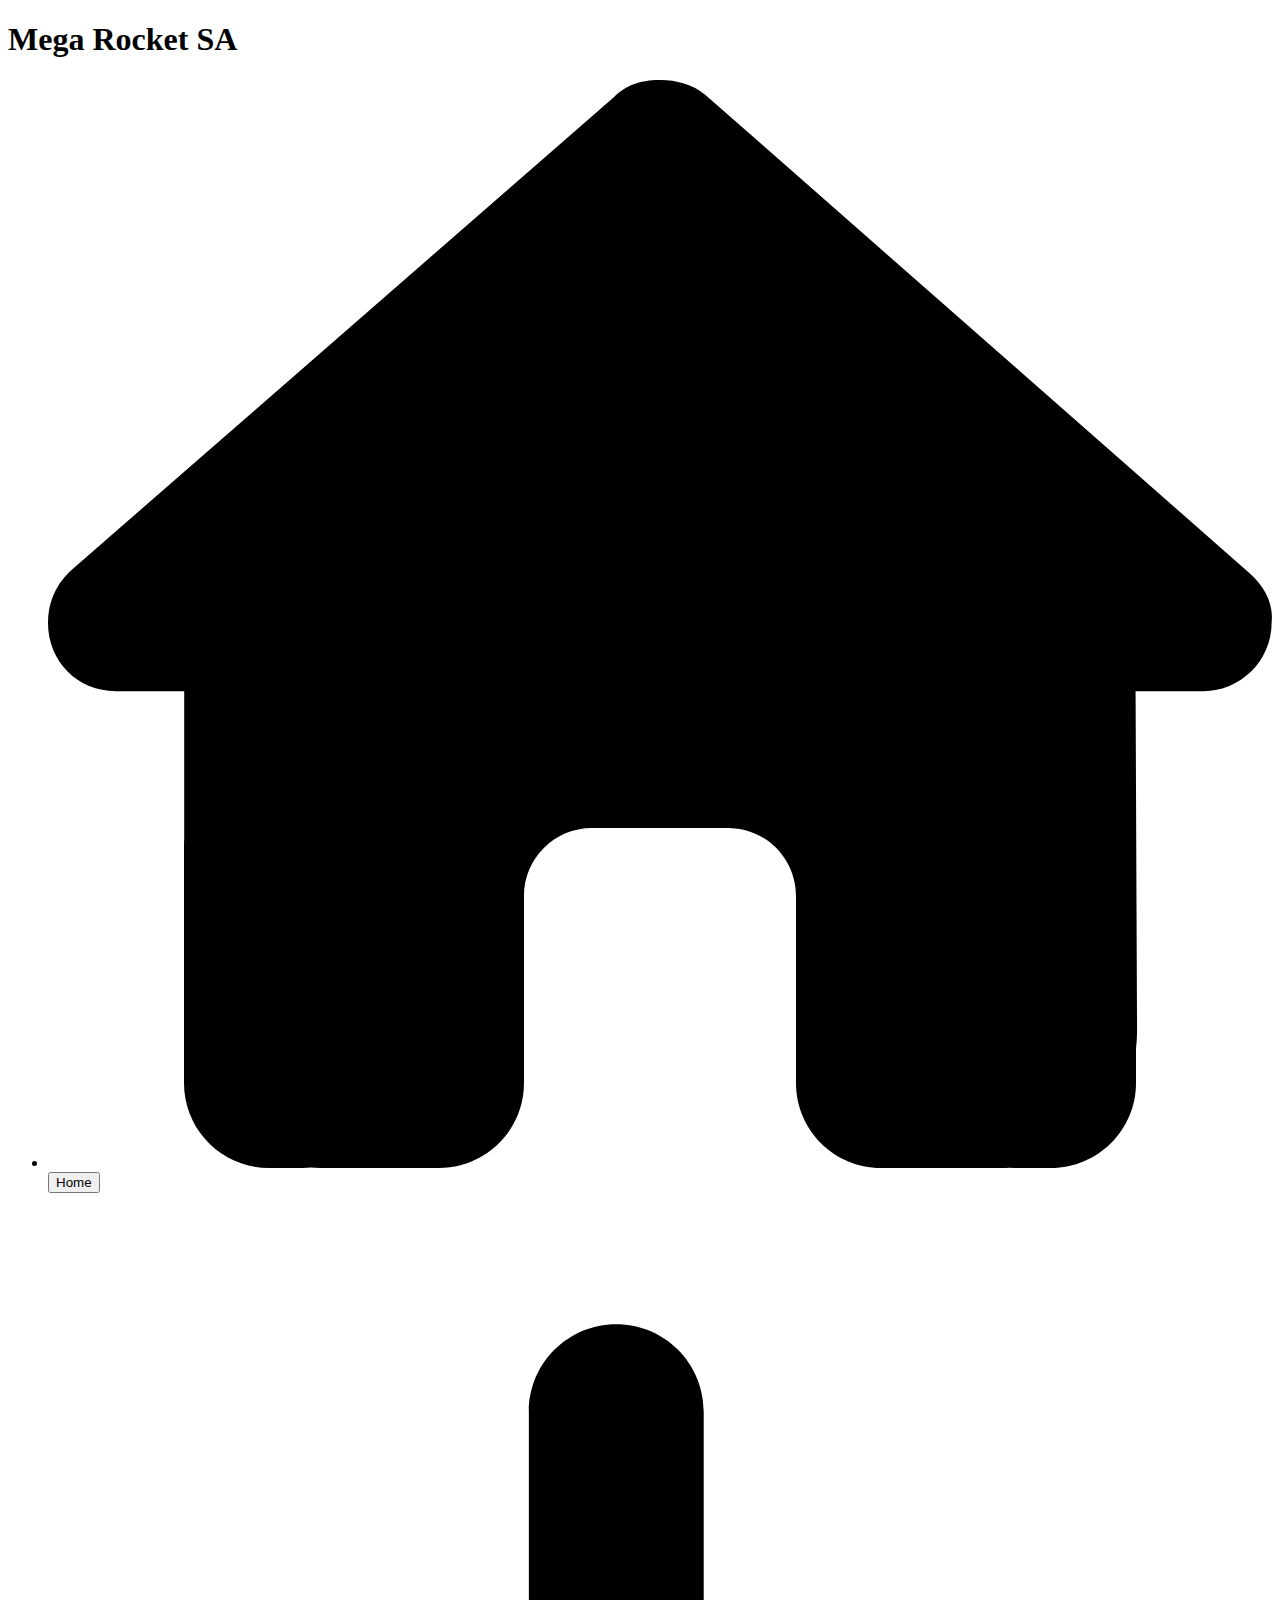
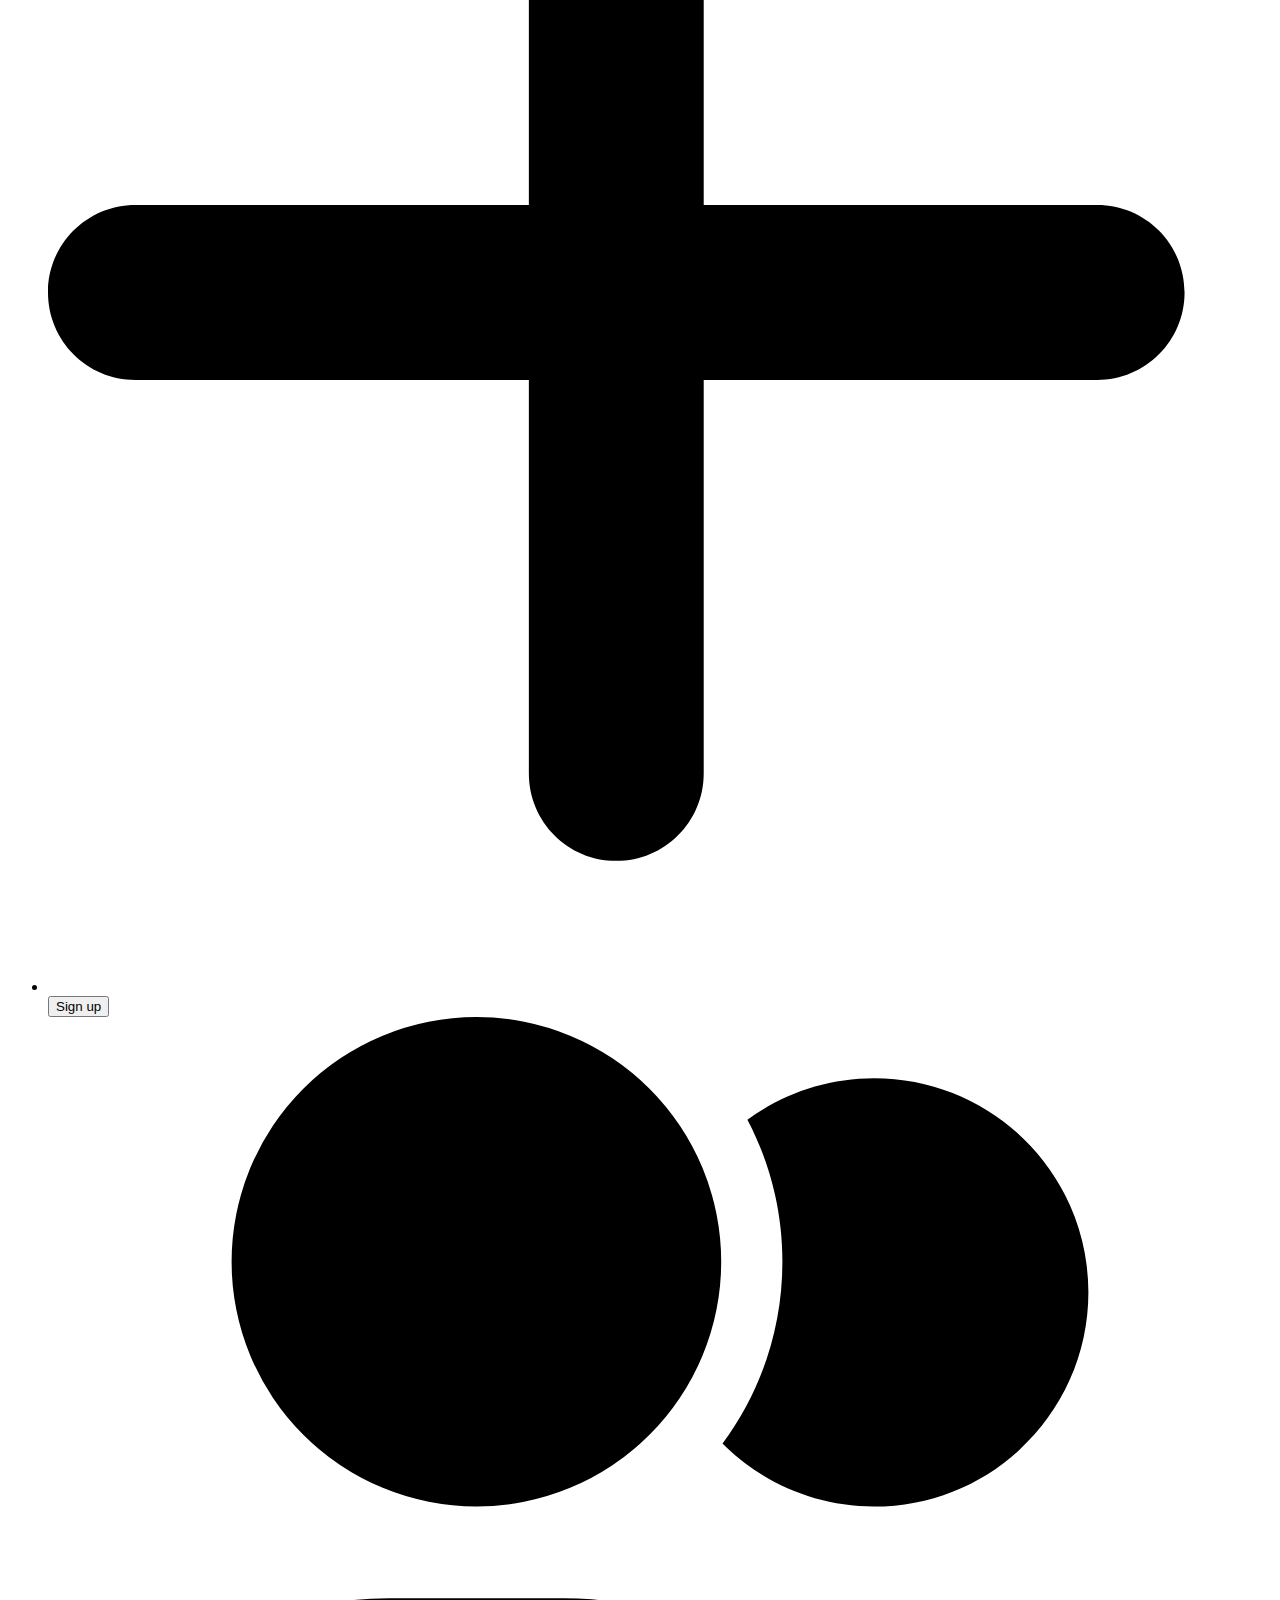
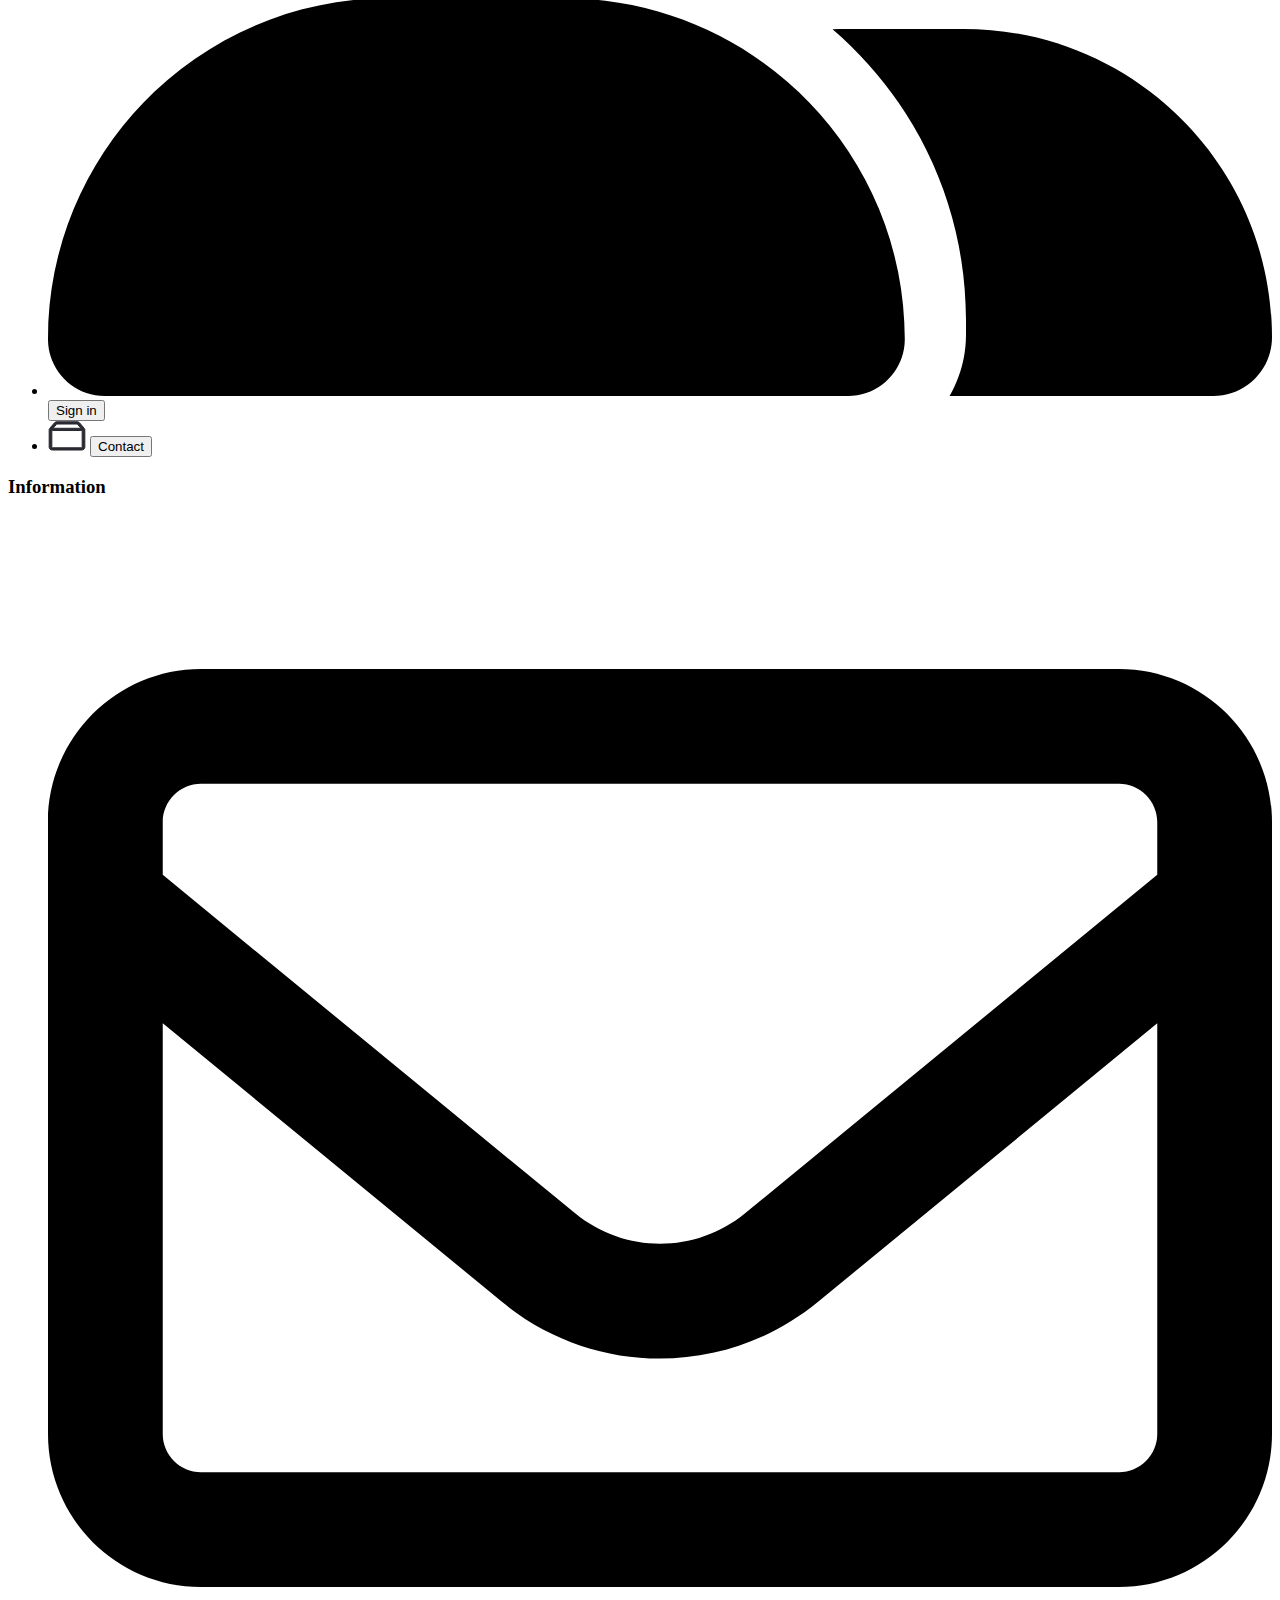
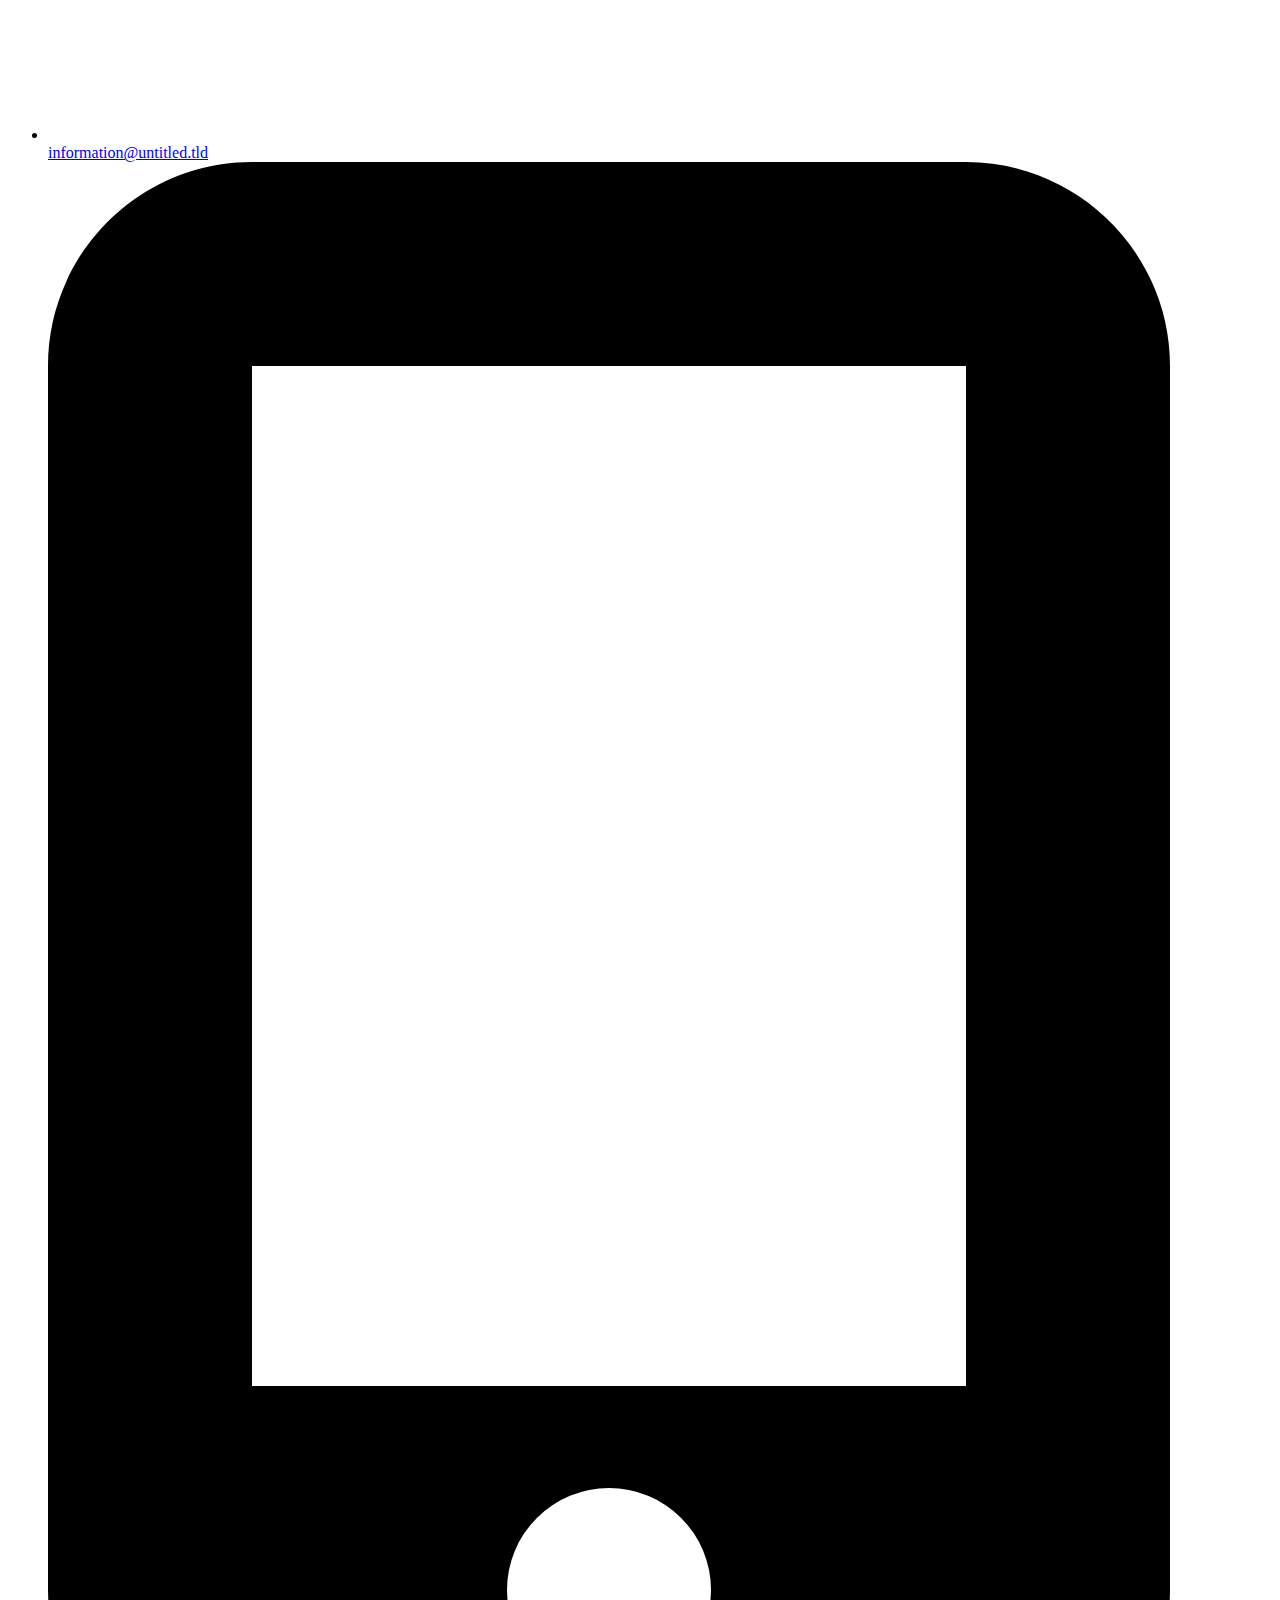
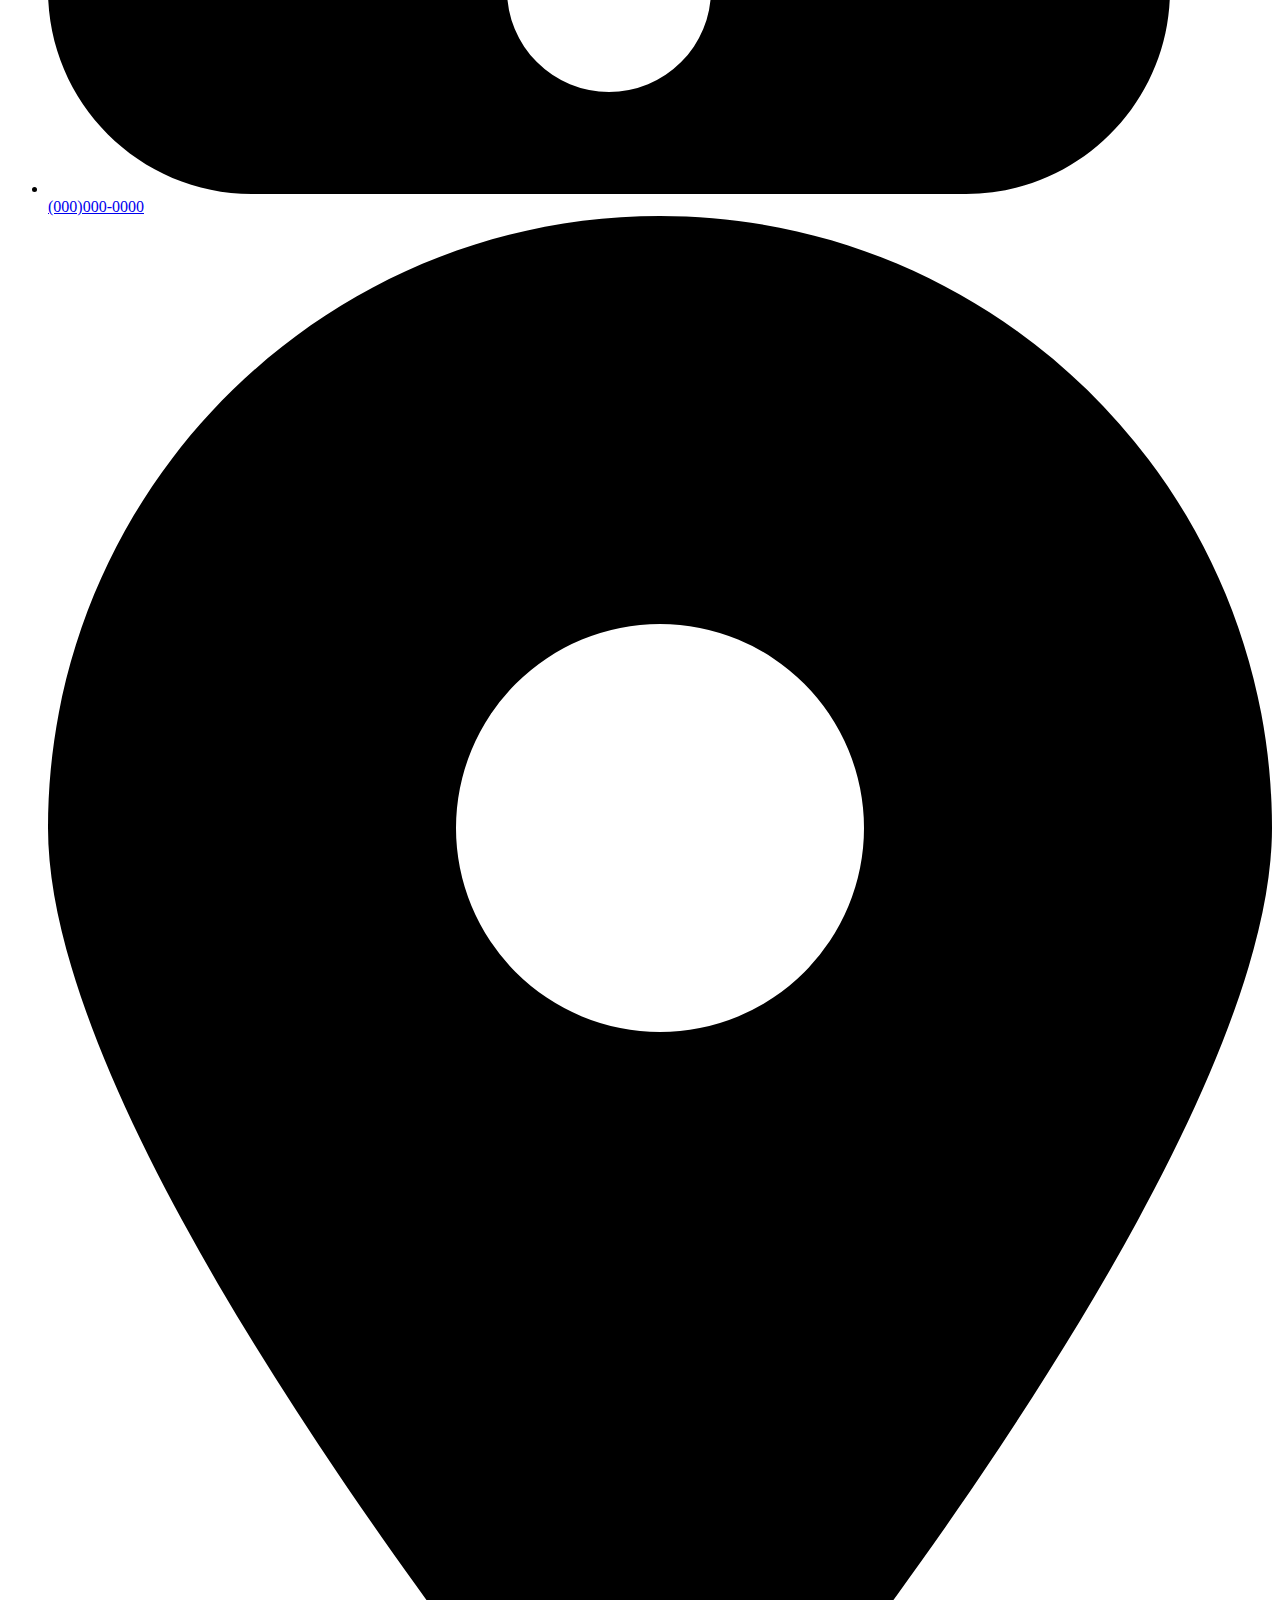
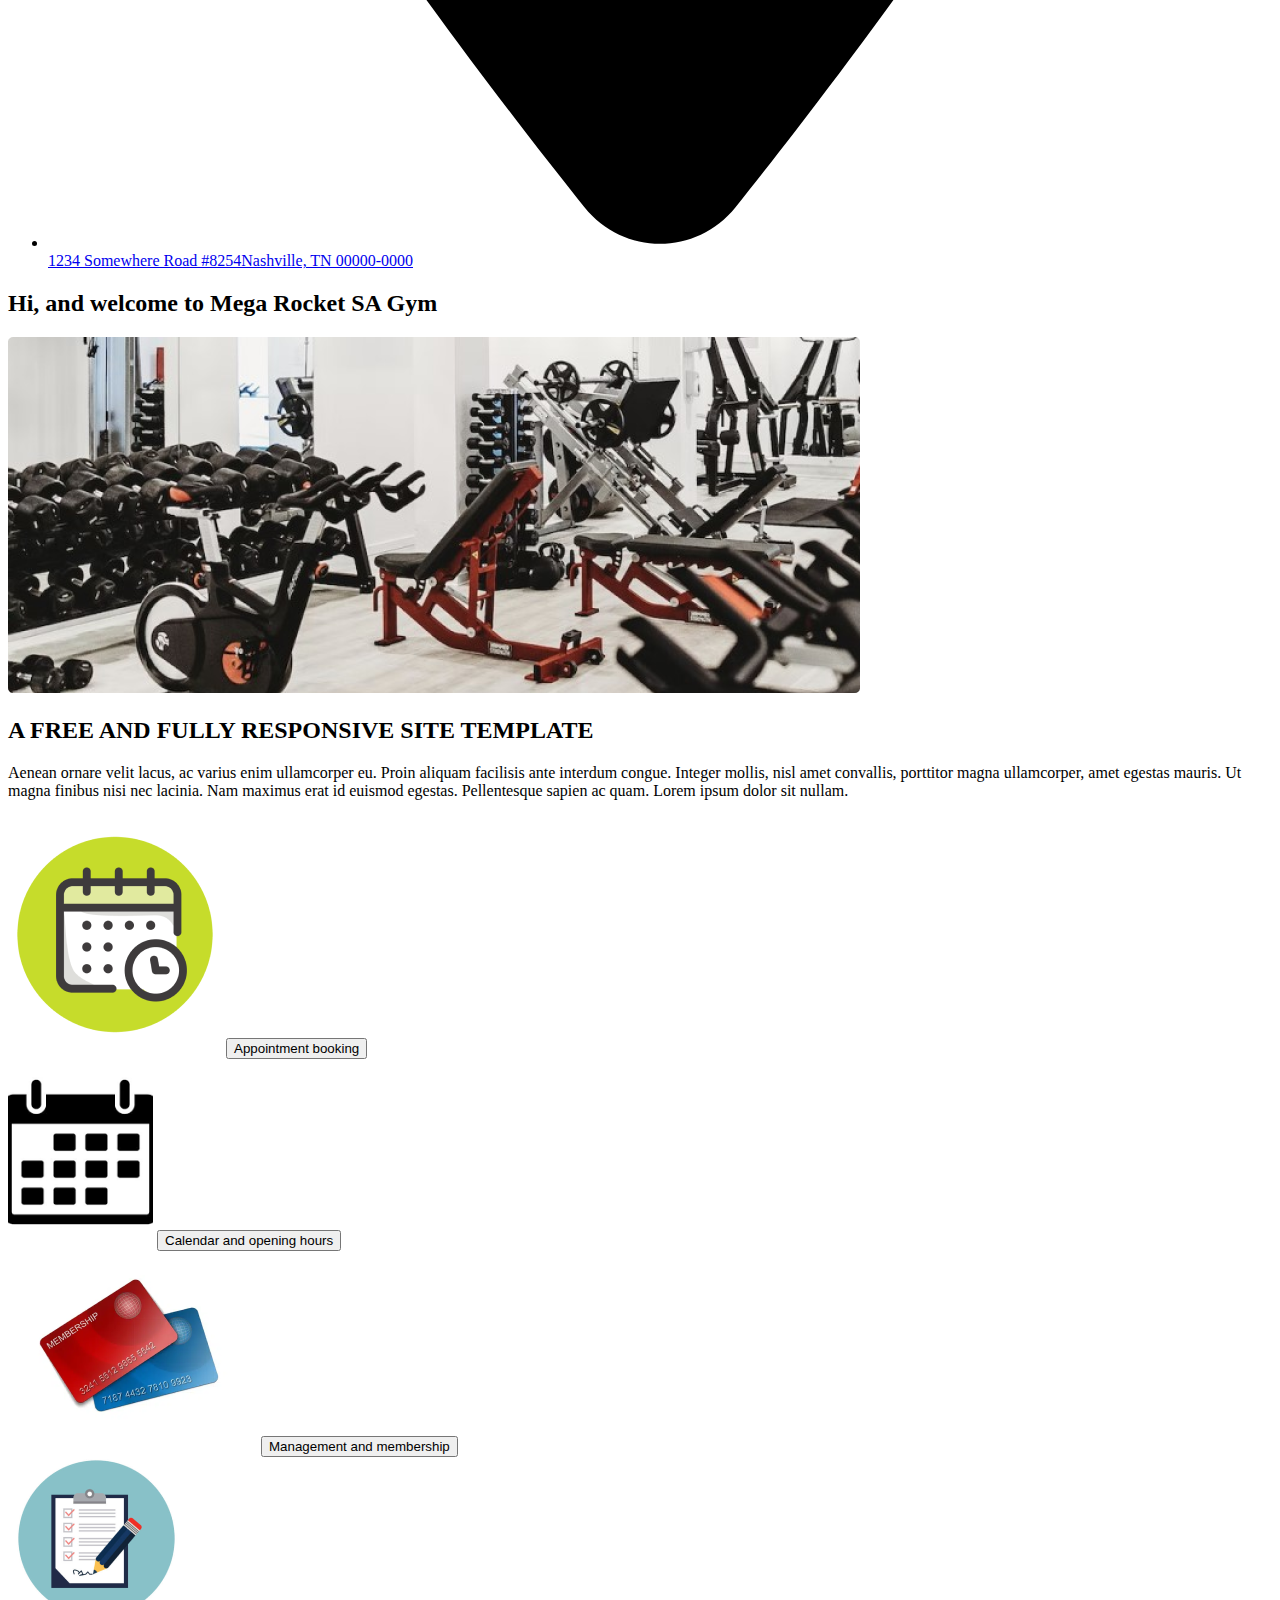
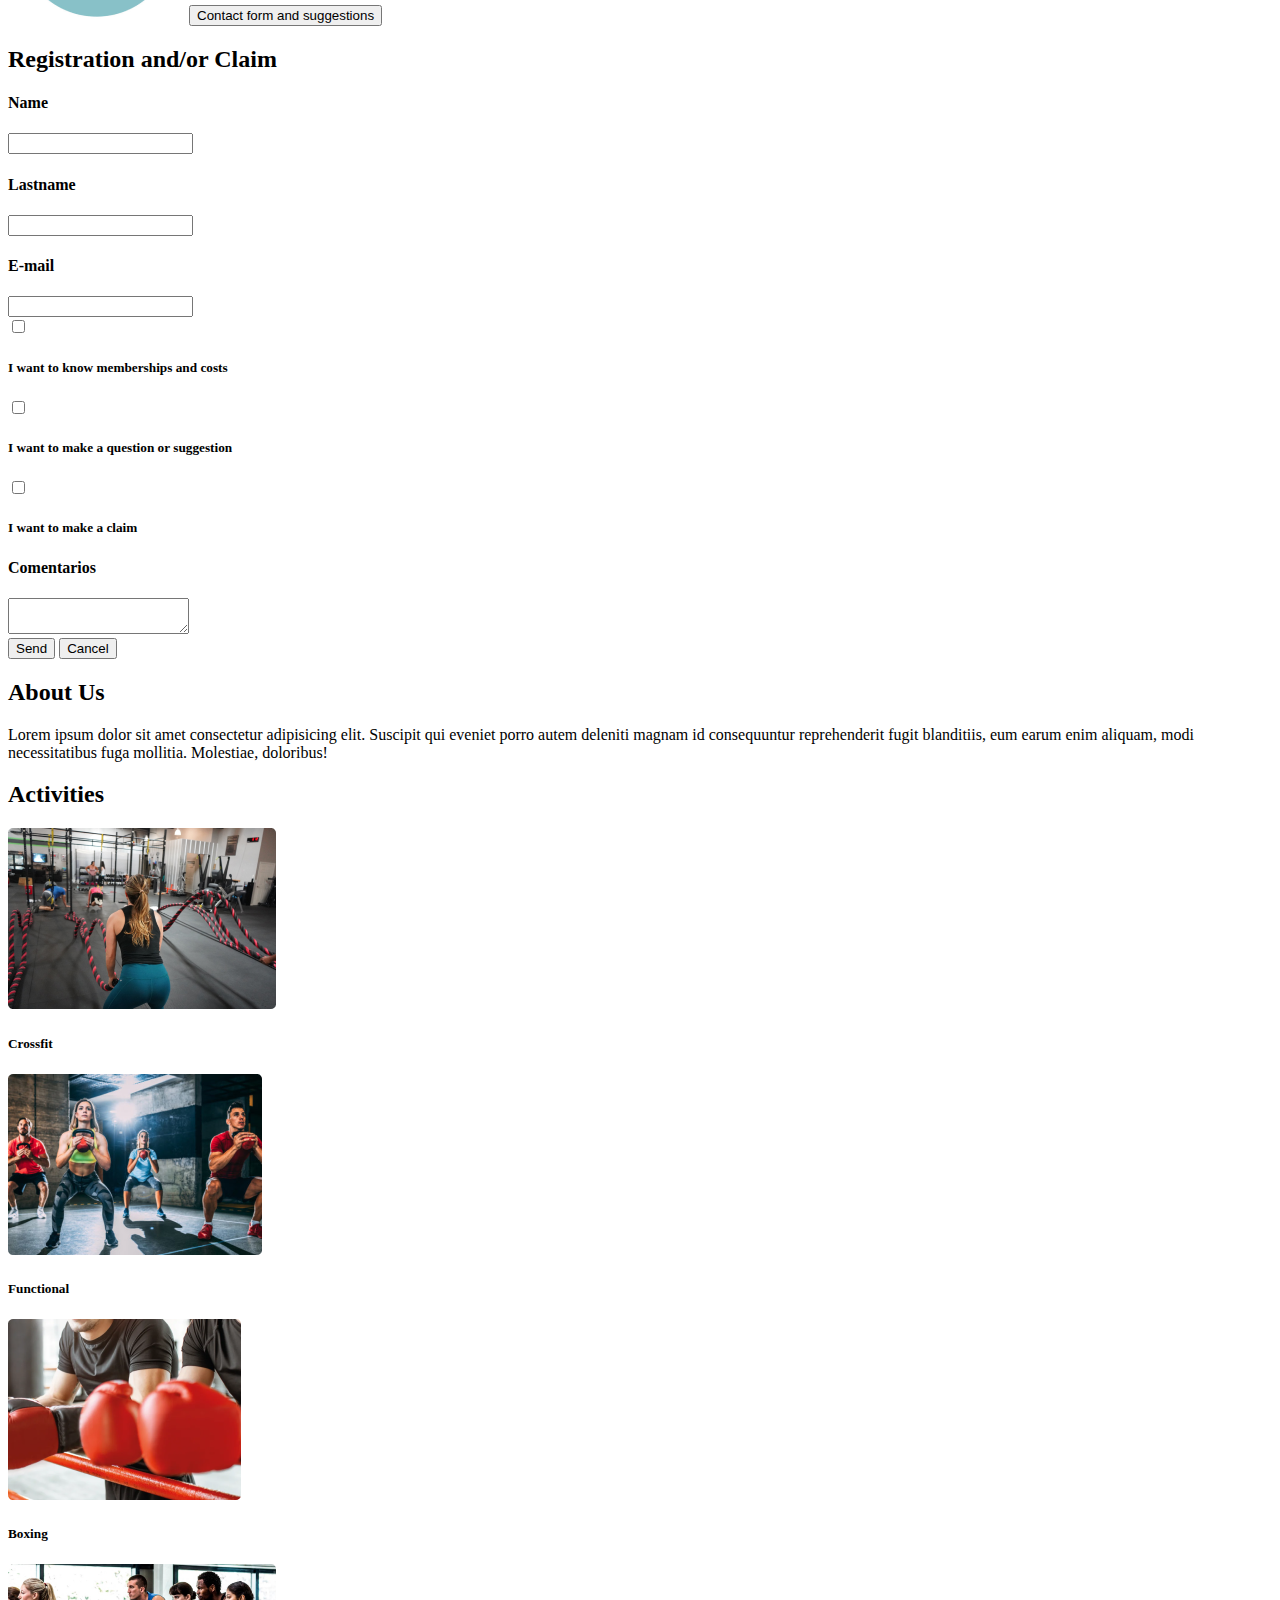
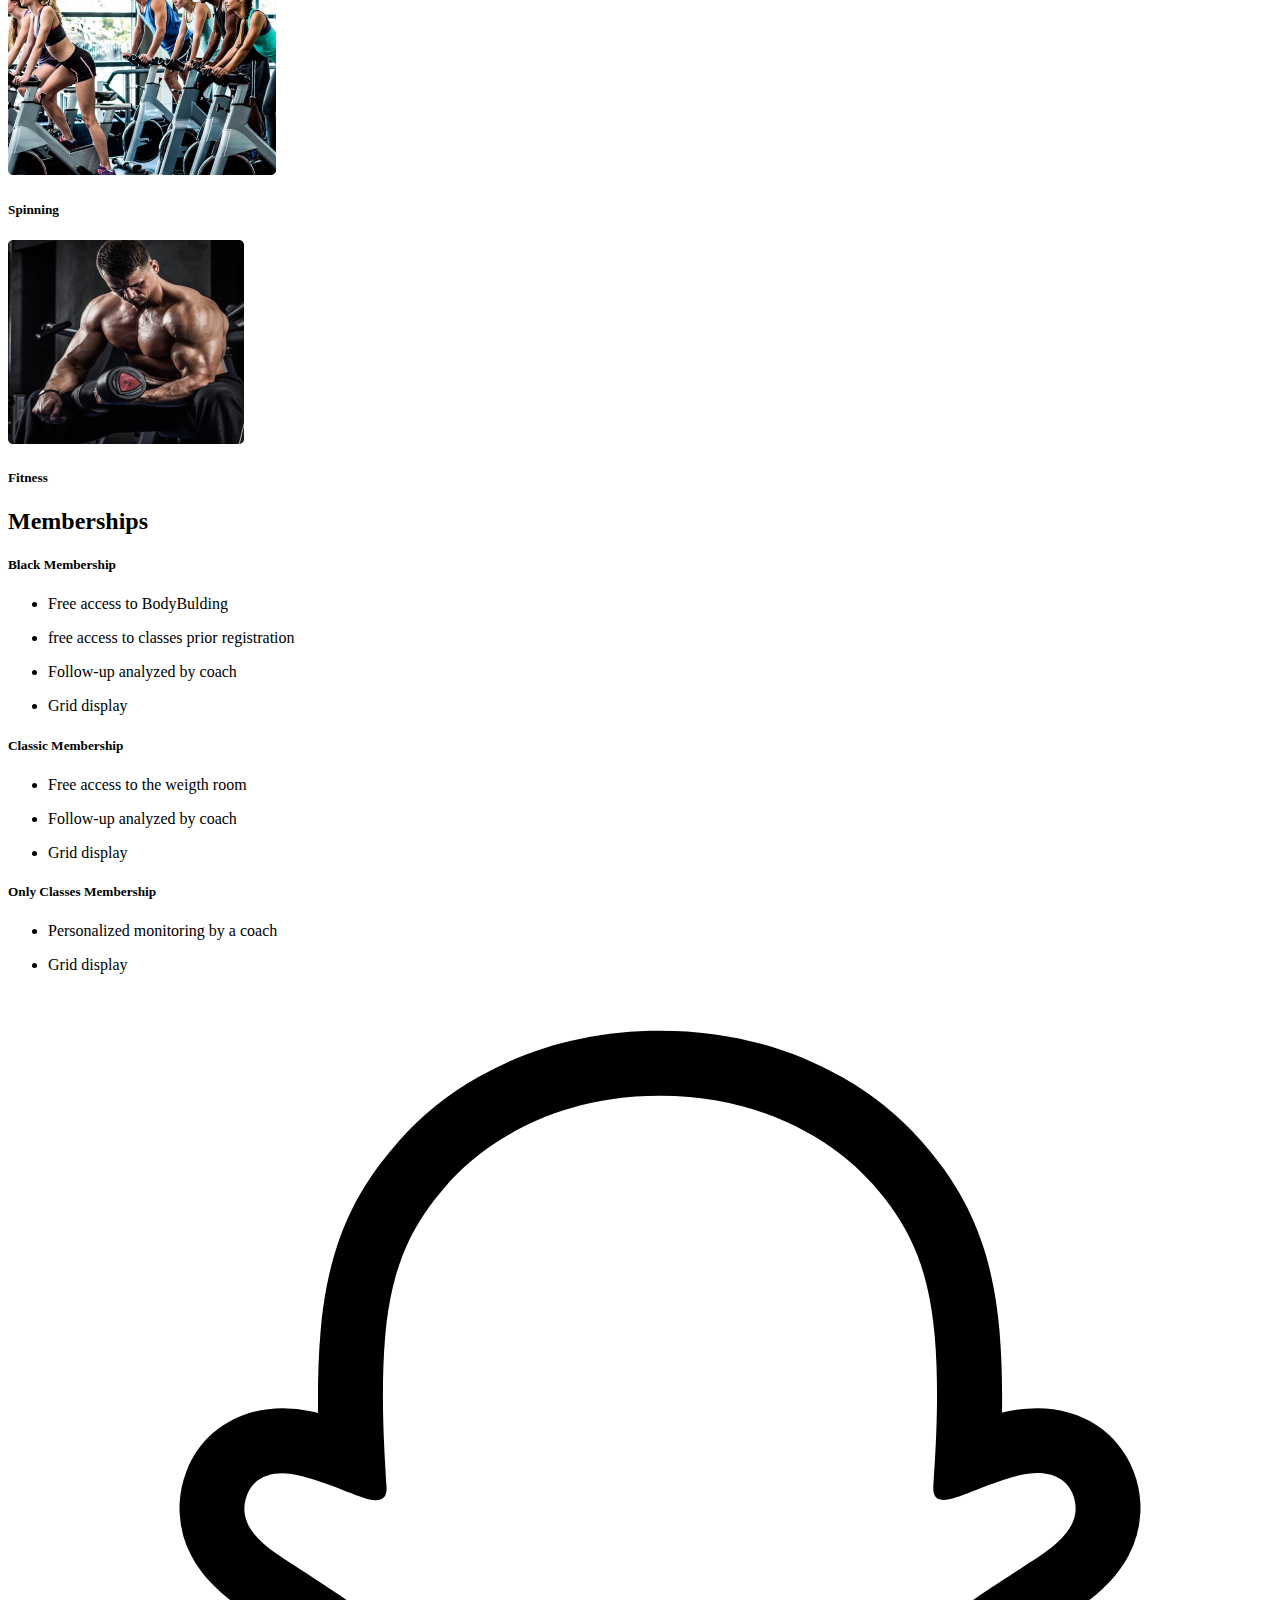
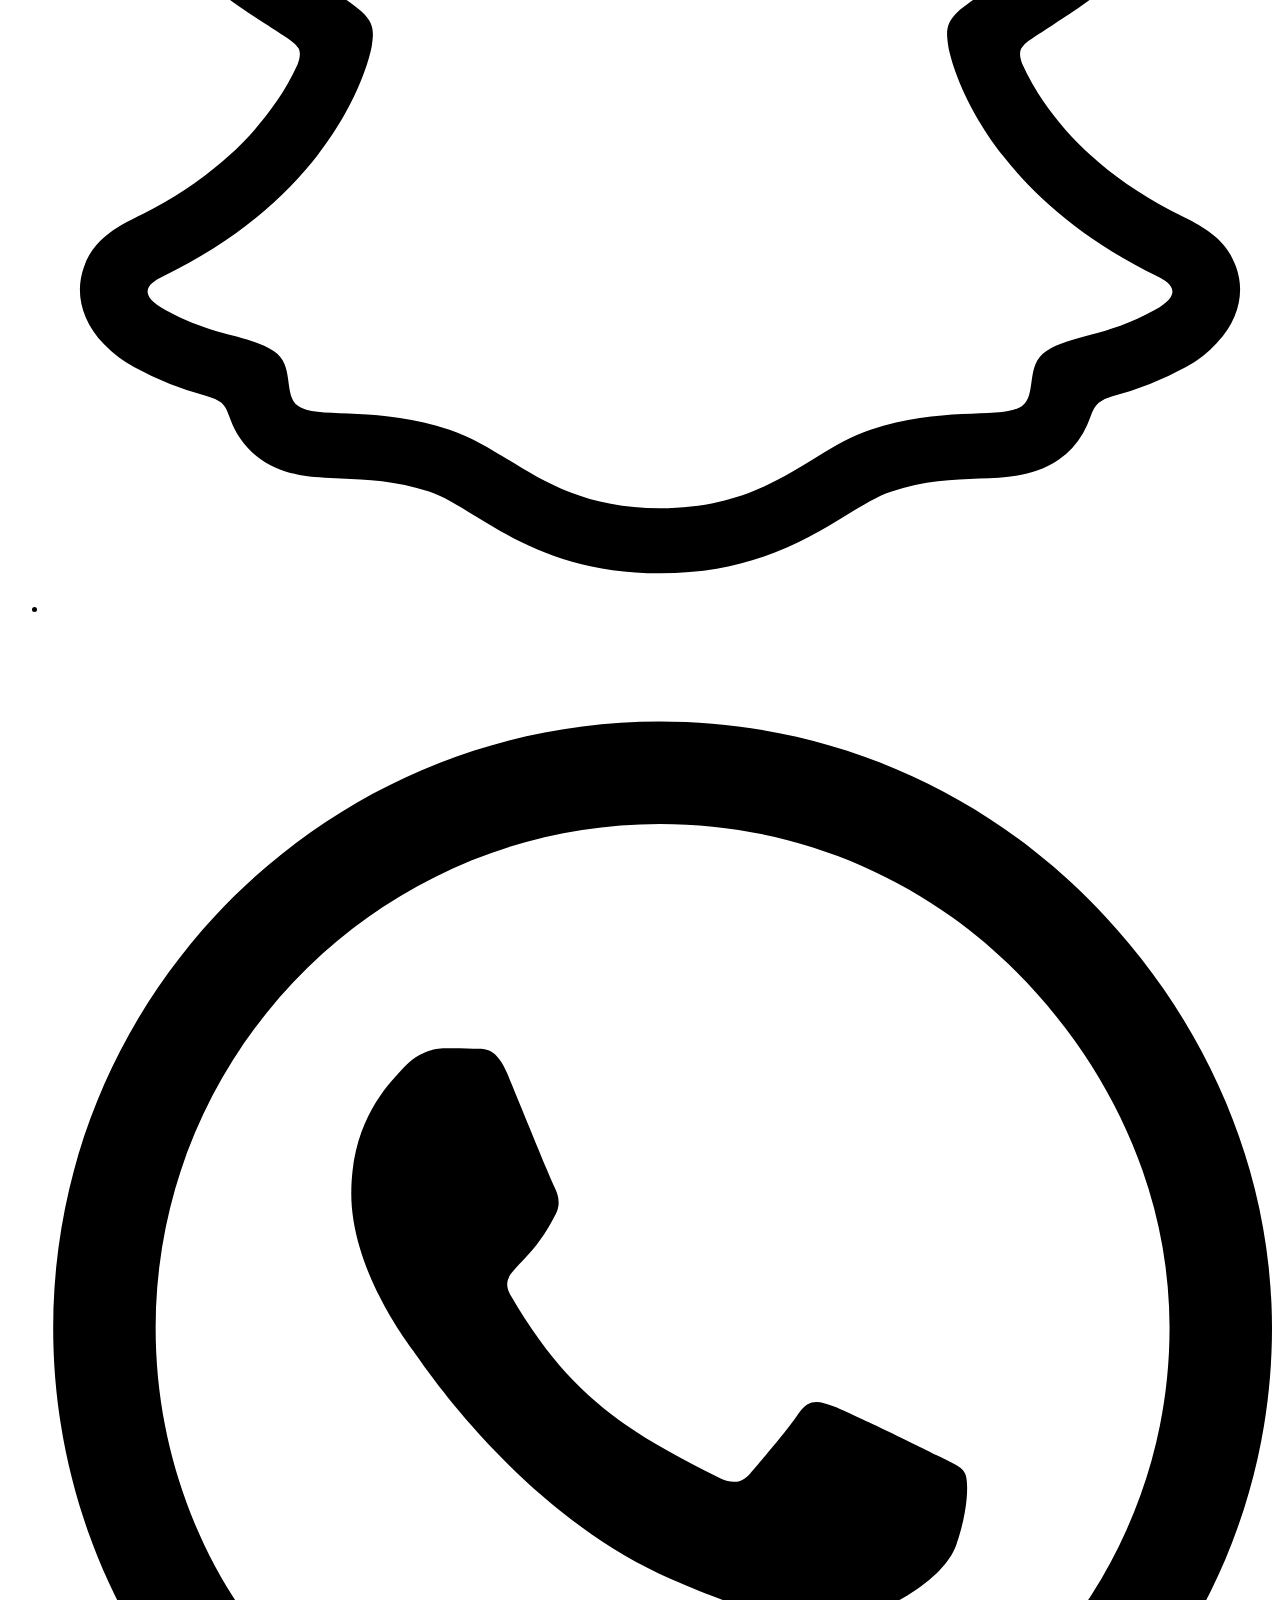
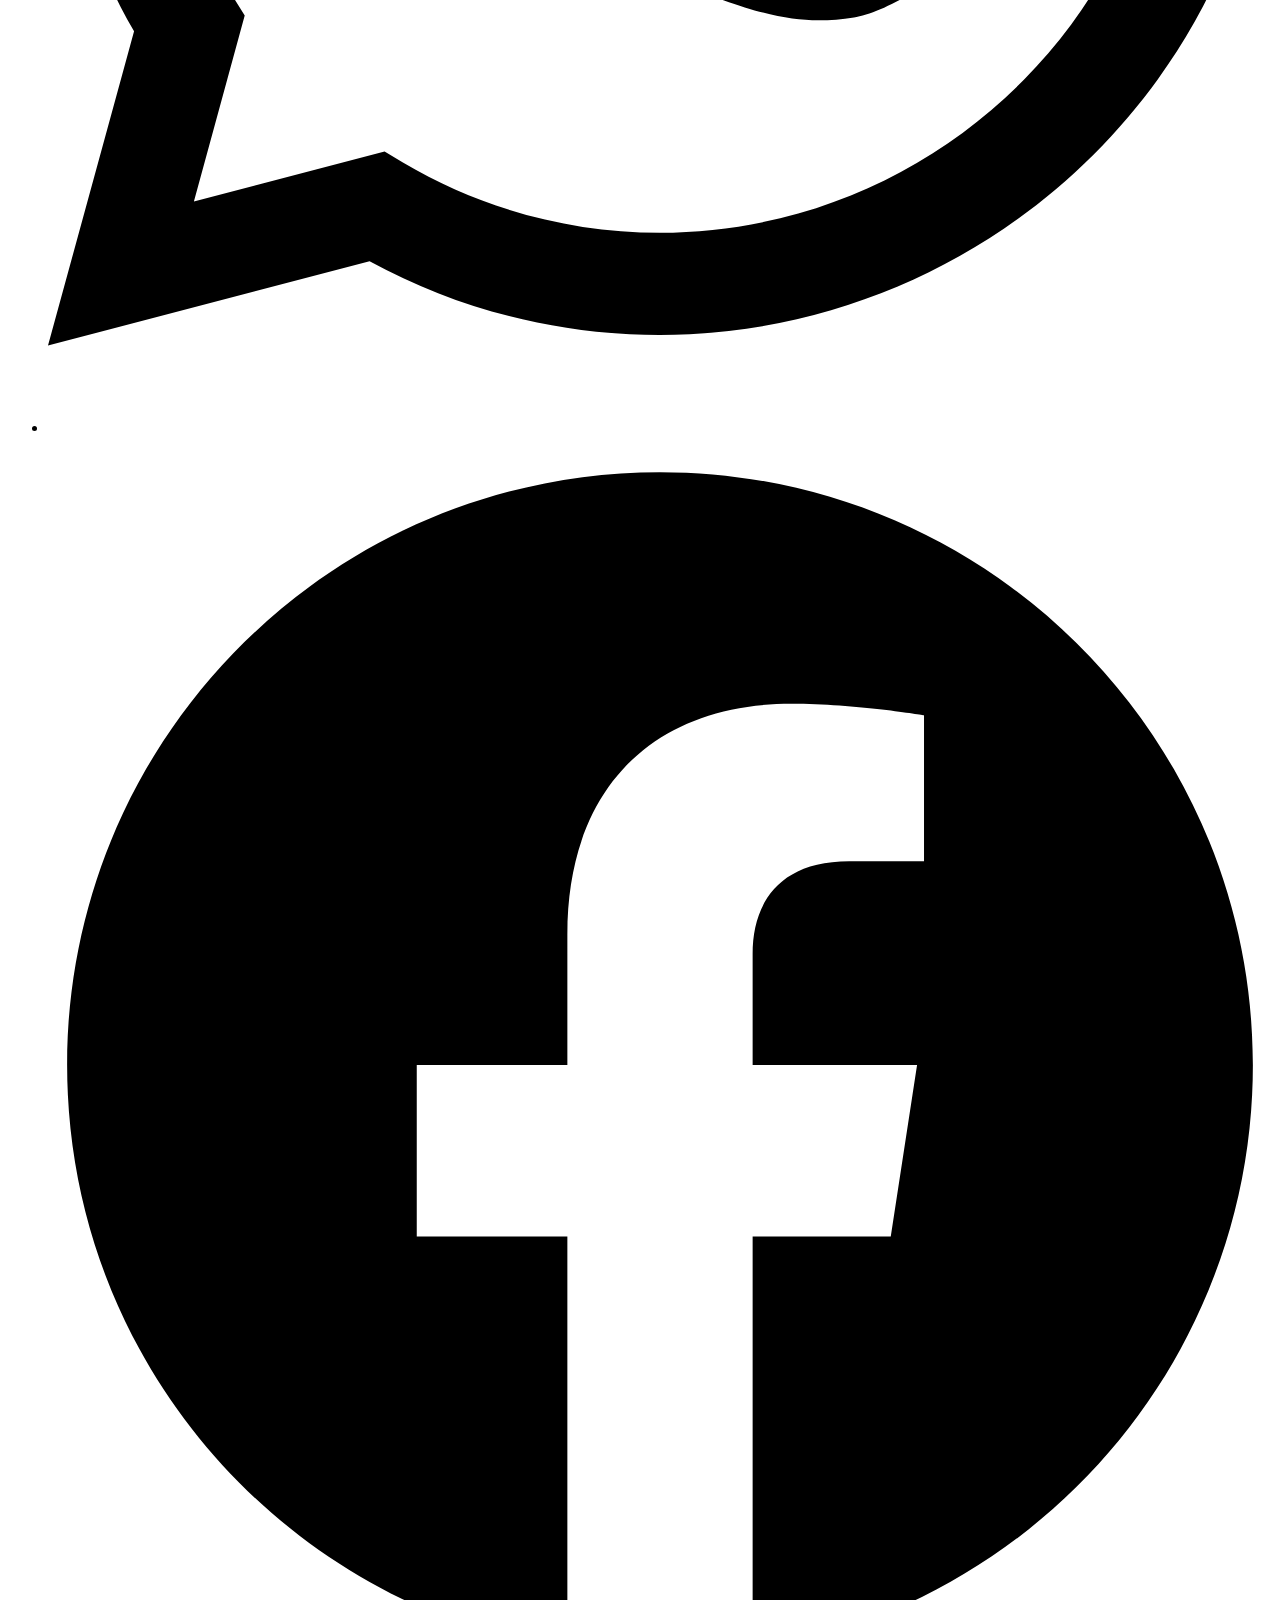
==== Week-02/index.html @ 8aa57df9 "final commit" ====
<!DOCTYPE html>
<html lang="en">
<head>
    <meta charset="UTF-8">
    <meta http-equiv="X-UA-Compatible" content="IE=edge">
    <meta name="viewport" content="width=device-width, initial-scale=1.0">
    <title>
        Week 02
    </title>
</head>
<body>
    <header>
        <h1>
            Mega Rocket SA
        </h1>
    </header>
    <aside>
        <ul>
            <li>
                <img src="./assets/images/house-icon.svg" alt="house"/> 
                <button type="button">
                    Home
                </button>
            </li>
            <li>
                <img src="./assets/images/plus-icon.svg" alt="plus"/>
                <button type="button">
                    Sign up
                </button>
            </li>
            <li>
                <img src="./assets/images/user-group-icon.svg" alt="user group"/>
                <button type="button">
                    Sign in
                </button>
            </li>
            <li>
                <img src="./assets/images/box-icon.svg" alt="inbox"/> 
                <button type="button">
                    Contact
                </button>
            </li>
        </ul>

        <h3>
            Information
        </h3>
            <ul> 
                <li>
                    <img src="./assets/images/mail-icon.svg" alt="mail"/> 
                    <a href="mailto:information@untitled.tld">
                        information@untitled.tld
                    </a>
                </li>
                
                <li>
                    <img src="./assets/images/mobile-screen-icon.svg" alt="mobile-phone"/>
                    <a href="tel:00000000">
                        (000)000-0000

                    </a>
                </li>
                
                <li>
                    <img src="./assets/images/location-icon.svg" alt="location"/>
                    <a href="https://www.google.com.ar/maps">
                        1234 Somewhere Road #8254Nashville, TN 00000-0000
                    </a>
                </li>     
            </ul>
        </aside>
<section class="section-Home">
    <h2>
        Hi, and welcome to Mega Rocket SA Gym
    </h2>
    <img src="./assets/images/photo-home.png" alt="home"/>
    <h2>
        A FREE AND FULLY RESPONSIVE SITE TEMPLATE
    </h2>
    <p>
        Aenean ornare velit lacus, ac varius enim ullamcorper eu. Proin aliquam facilisis ante interdum congue. Integer mollis, nisl amet convallis, porttitor magna ullamcorper, amet egestas mauris. Ut magna finibus nisi nec lacinia. Nam maximus erat id euismod egestas. Pellentesque sapien ac quam. Lorem ipsum dolor sit nullam.
    </p>

</section>
<section class="section-Options">
    <div>
        <img src="./assets/images/image-calendar-01.png" alt="calendar"/>
        <button type="button">
            Appointment booking
        </button>
    </div>
    <div>
        <img src="./assets/images/image-calendar-02.png" alt="calendar"/>
        <button type="button">
            Calendar and opening hours
        </button>
    </div>
    <div>
        <img src="./assets/images/image-cards-01.png" alt="cards"/>
        <button type="button">
            Management and membership
        </button>
    </div>
    <div>
        <img src="./assets/images/image-form-01.png" alt="form"/>
        <button type="button">
            Contact form and suggestions
        </button>
    </div>
</section>
<section class="section-Registration">
    <h2>
        Registration and/or Claim
    </h2>
    <form>
    <div>
        <h4>
            Name
        </h4>
        <input type="text" name="name" placeholder="" required/>
    </div>
    <div>
        <h4>
            Lastname
        </h4>
        <input type="text" name="lastname" placeholder="" required/>
    </div>
    <div>
        <h4>
            E-mail
        </h4>
        <input type="text" name="email" placeholder="" required/>
    </div>
    <div>
    <input type="checkbox">
    <h5>
        I want to know memberships and costs
    </h5>
    </div>
    <div>
        <input type="checkbox">
        <h5>
            I want to make a question or suggestion
        </h5>
        </div>
        <div>
            <input type="checkbox">
            <h5>
                I want to make a claim
            </h5>
        </div>
        <div>
            <h4>
                Comentarios
            </h4>
            <textarea></textarea>
        </div>
        <button type="button">
            Send
        </button>
        <button type="button">
            Cancel

        </button>
    </form>

</section>
<section class="section-About">
    <h2>
        About Us
    </h2>
    <p>
        Lorem ipsum dolor sit amet consectetur adipisicing elit. Suscipit qui eveniet porro autem deleniti magnam id consequuntur reprehenderit fugit blanditiis, eum earum enim aliquam, modi necessitatibus fuga mollitia. Molestiae, doloribus!
    </p>
</section>
<section class="section-Activities">
    <h2>
        Activities
    </h2>
    <div>
        <div>
            <img src="./assets/images/image-crossfit-01.png" alt="crossfit"/>
            <h5>
                Crossfit
            </h5>
        </div>
        <div>
            <img src="./assets/images/image-functional-01.png" alt="functional"/>
            <h5>
                Functional
            </h5>
        </div>
        <div>
            <img src="./assets/images/image-boxing-01.png" alt="boxing"/>
            <h5>
                Boxing
            </h5>
        </div>
        <div>
            <img src="./assets/images/image-spinning-01.png" alt="spinning"/>
            <h5>
                Spinning
            </h5>
        </div>
        <div>
            <img src="./assets/images/image-fitness-01.png" alt="fitness"/>
            <h5>
                Fitness
            </h5>
        </div>
    </div>
</section>
<section class="section-Memberships">
    <h2>
        Memberships
    </h2>
    <h5>
        Black Membership
    </h5>
    <ul>
        <li>
            <p>
                Free access to BodyBulding
            </p>
        </li>
        <li>
            <p>
                free access to classes prior registration

            </p>
        </li>
        <li>
            <p>
                Follow-up analyzed by coach
            </p>
        </li>
        <li>
            <p>
                Grid display
            </p>
        </li>
    </ul>
    <h5>
        Classic Membership

    </h5>
    <ul>
        <li>
            <p>
                Free access to the weigth room
            </p>
        </li>
        <li>
            <p>
                Follow-up analyzed by coach

            </p>
        </li>
        <li>
            <p>
                Grid display
            </p>
        </li>
    </ul>
    <h5>
        Only Classes Membership
    </h5>
    <ul>
        <li>
            <p>
                Personalized monitoring by a coach
            </p>
        </li>
        <li>
            <p>
                Grid display

            </p>
        </li>
    </ul>
</section>
<footer>
    <div>
       <ul>
        <li> 
            <img src="./assets/images/snapchat-icon.svg" alt="snapchat"/> 
        </li>
       </ul>
       <ul>
        <li> 
            <img src="./assets/images/whatsapp-icon.svg" alt="whatsapp"/> 
        </li>
       </ul>
       <ul>
        <li> 
            <img src="./assets/images/facebook-icon.svg" alt="facebook"/> 
        </li>
       </ul>
       <ul>
        <li> 
            <img src="./assets/images/instagram-icon.svg" alt="instagram"/> 
        </li>
       </ul>
       <ul>
        <li> 
            <img src="./assets/images/telegram-icon.svg" alt="telegram"/> 
        </li>
       </ul>
       <ul>
        <li> 
            <img src="./assets/images/linkedin-icon.svg" alt="linkedin"/> 
        </li>
       </ul>
    </div>
    <div>
        <p>
            Rosario, Argentina
            Copyright © 2022 Radium Rocket. All rights reserved.
        </p>
    </div>
    <div>
        <img src="./assets/images/image-logo-01.png" alt="mega-radium-gym"/>
    </div>
</footer>

</body>
</html>
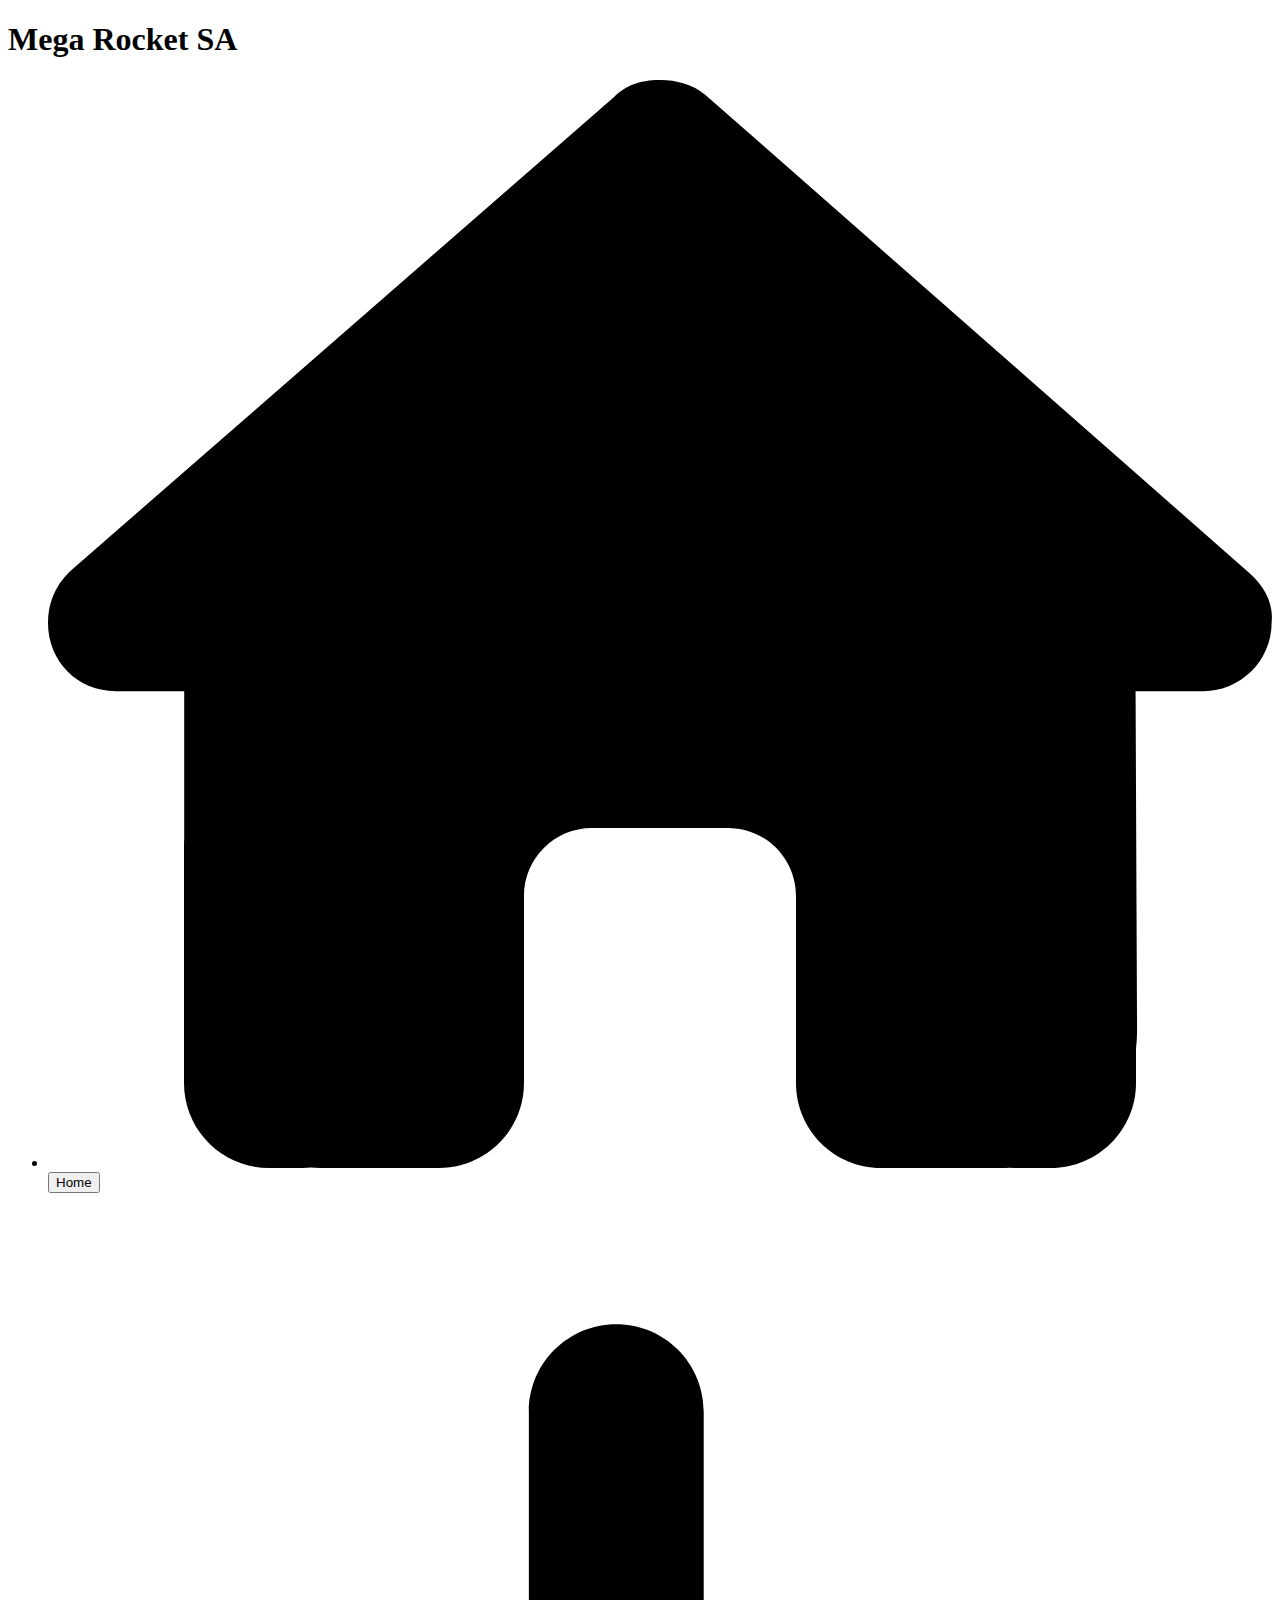
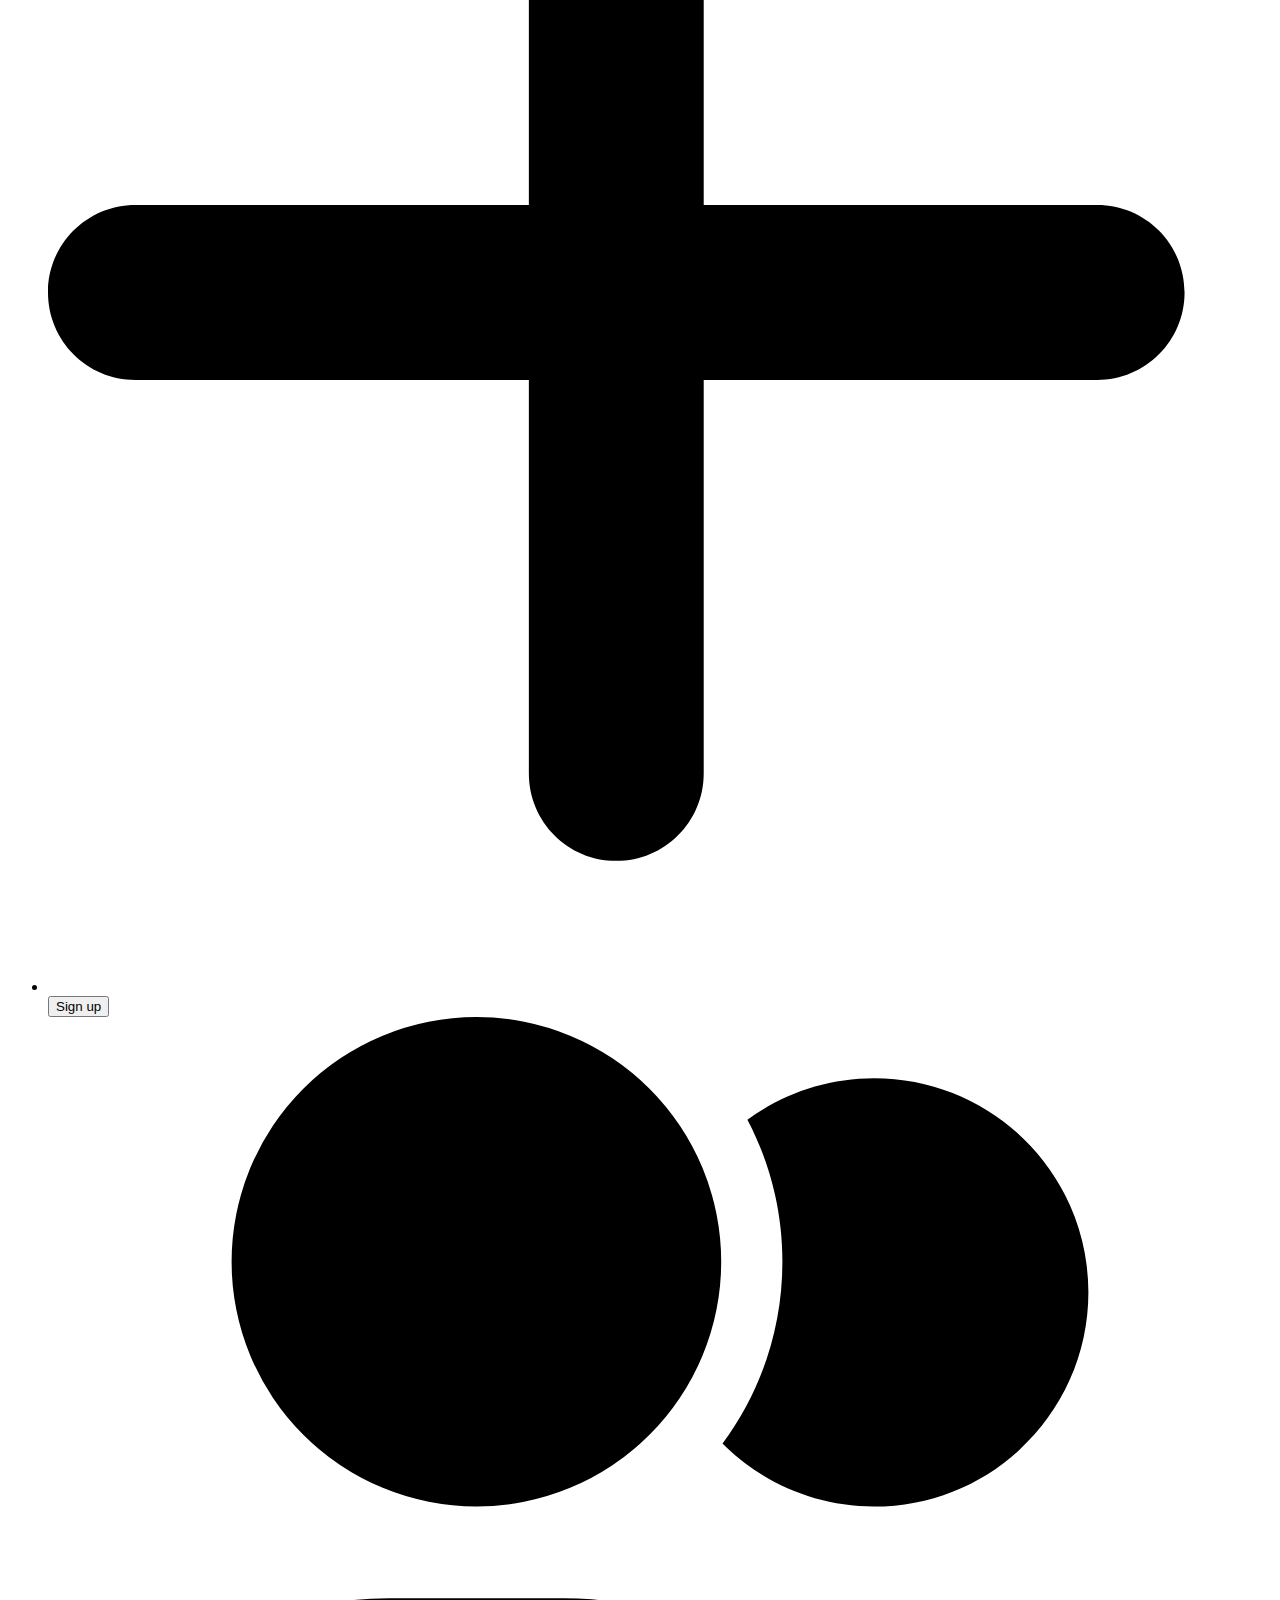
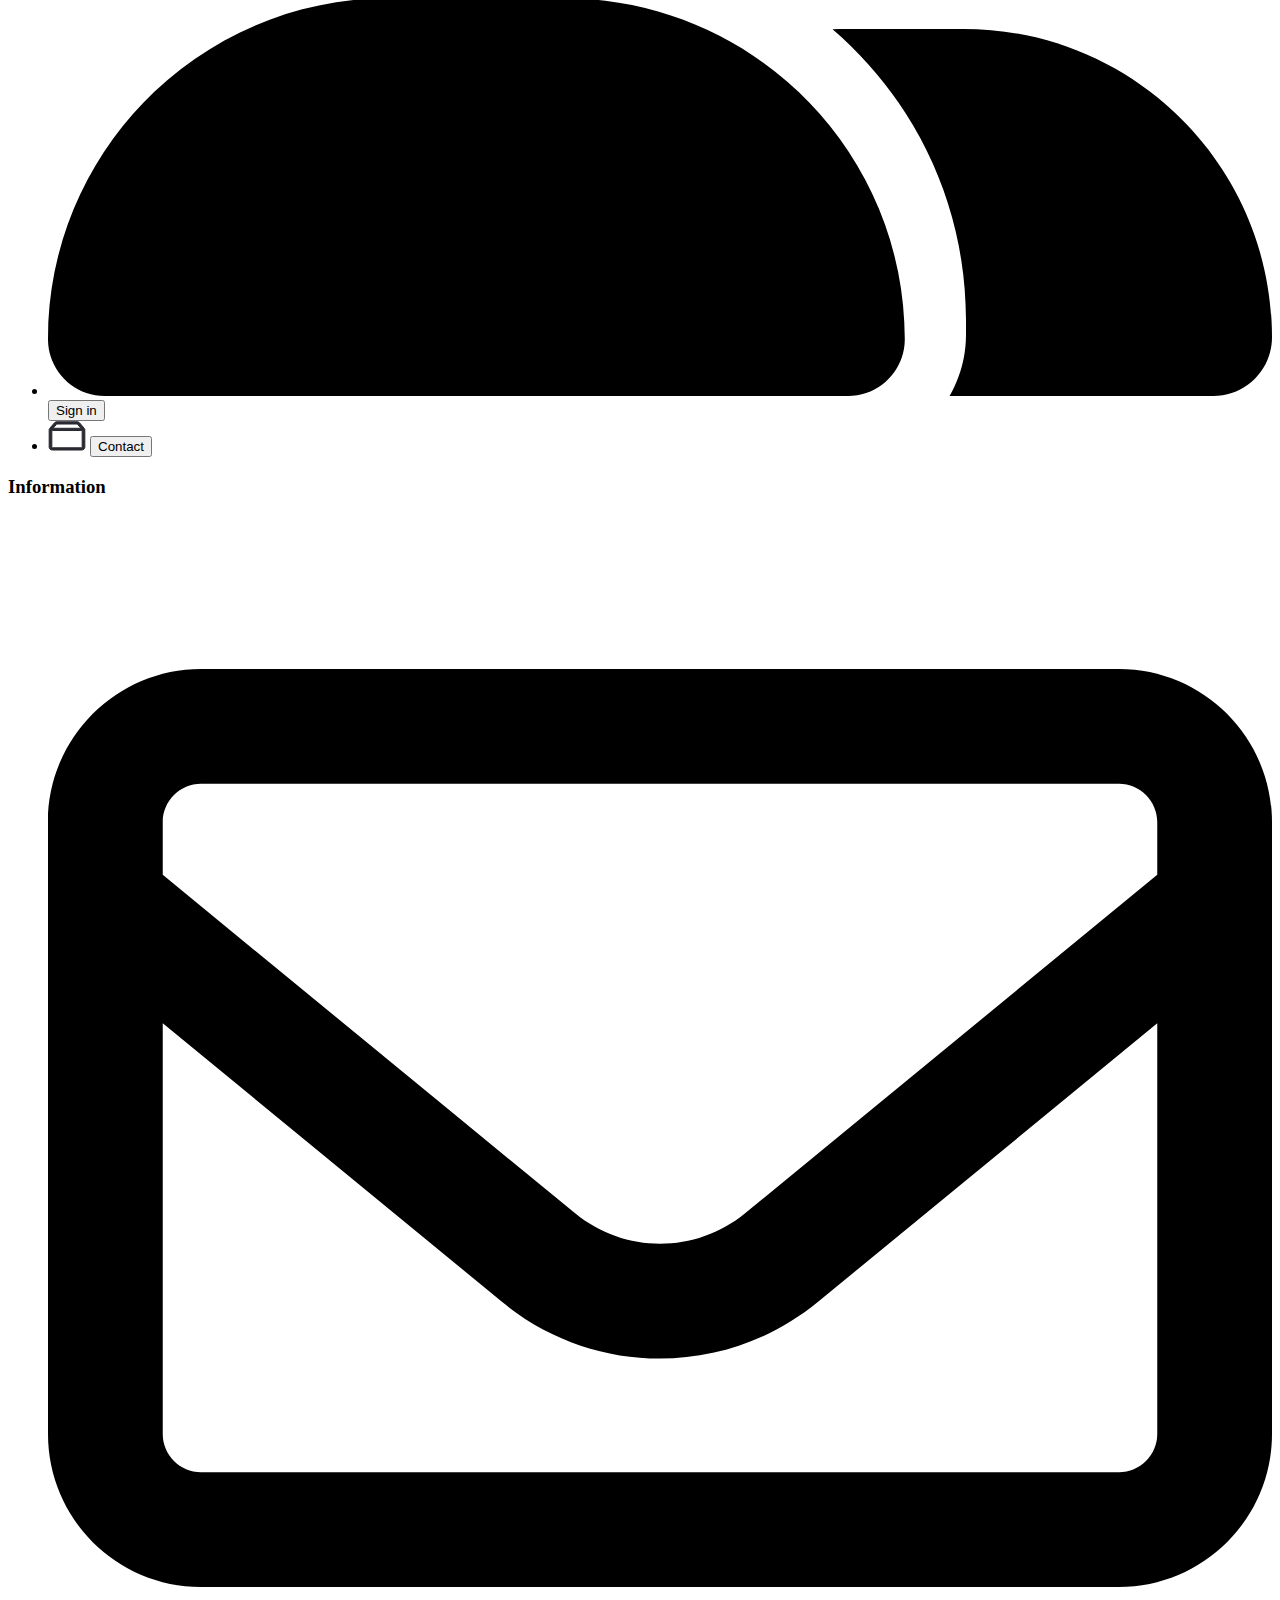
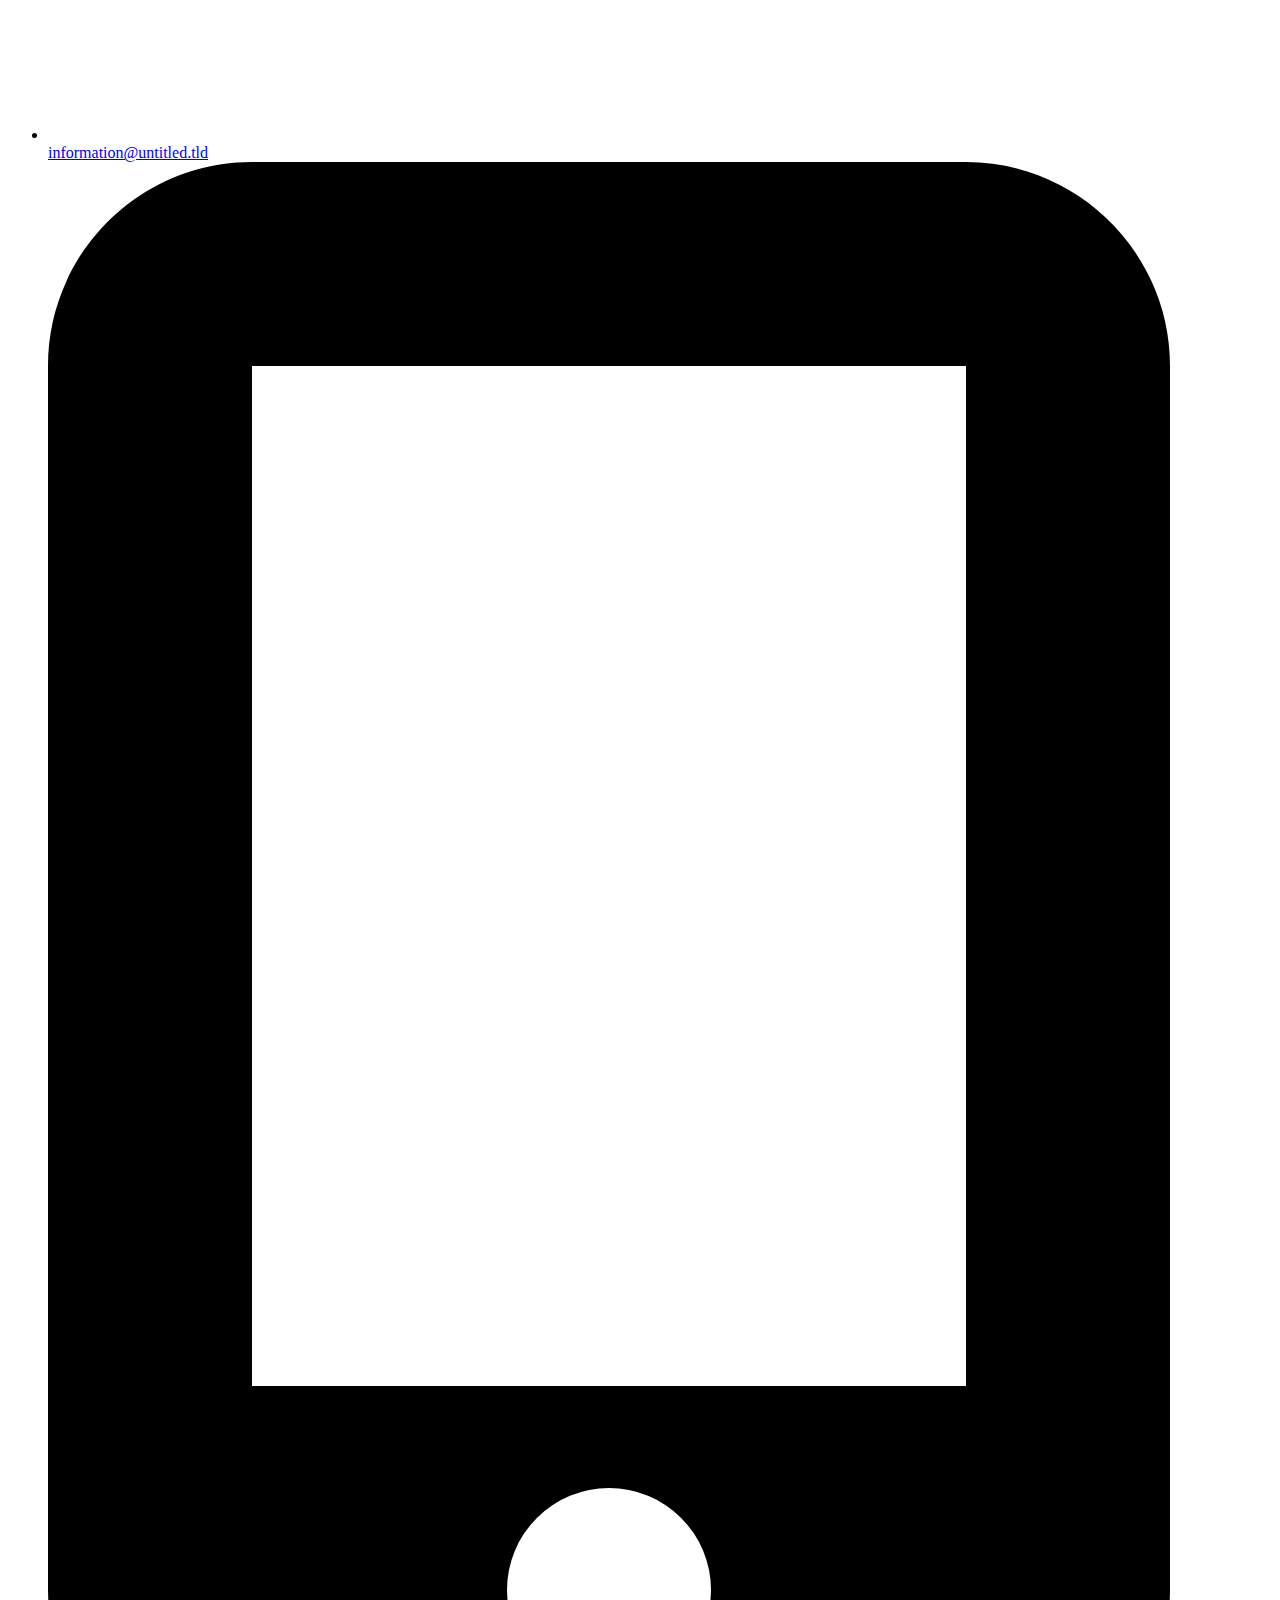
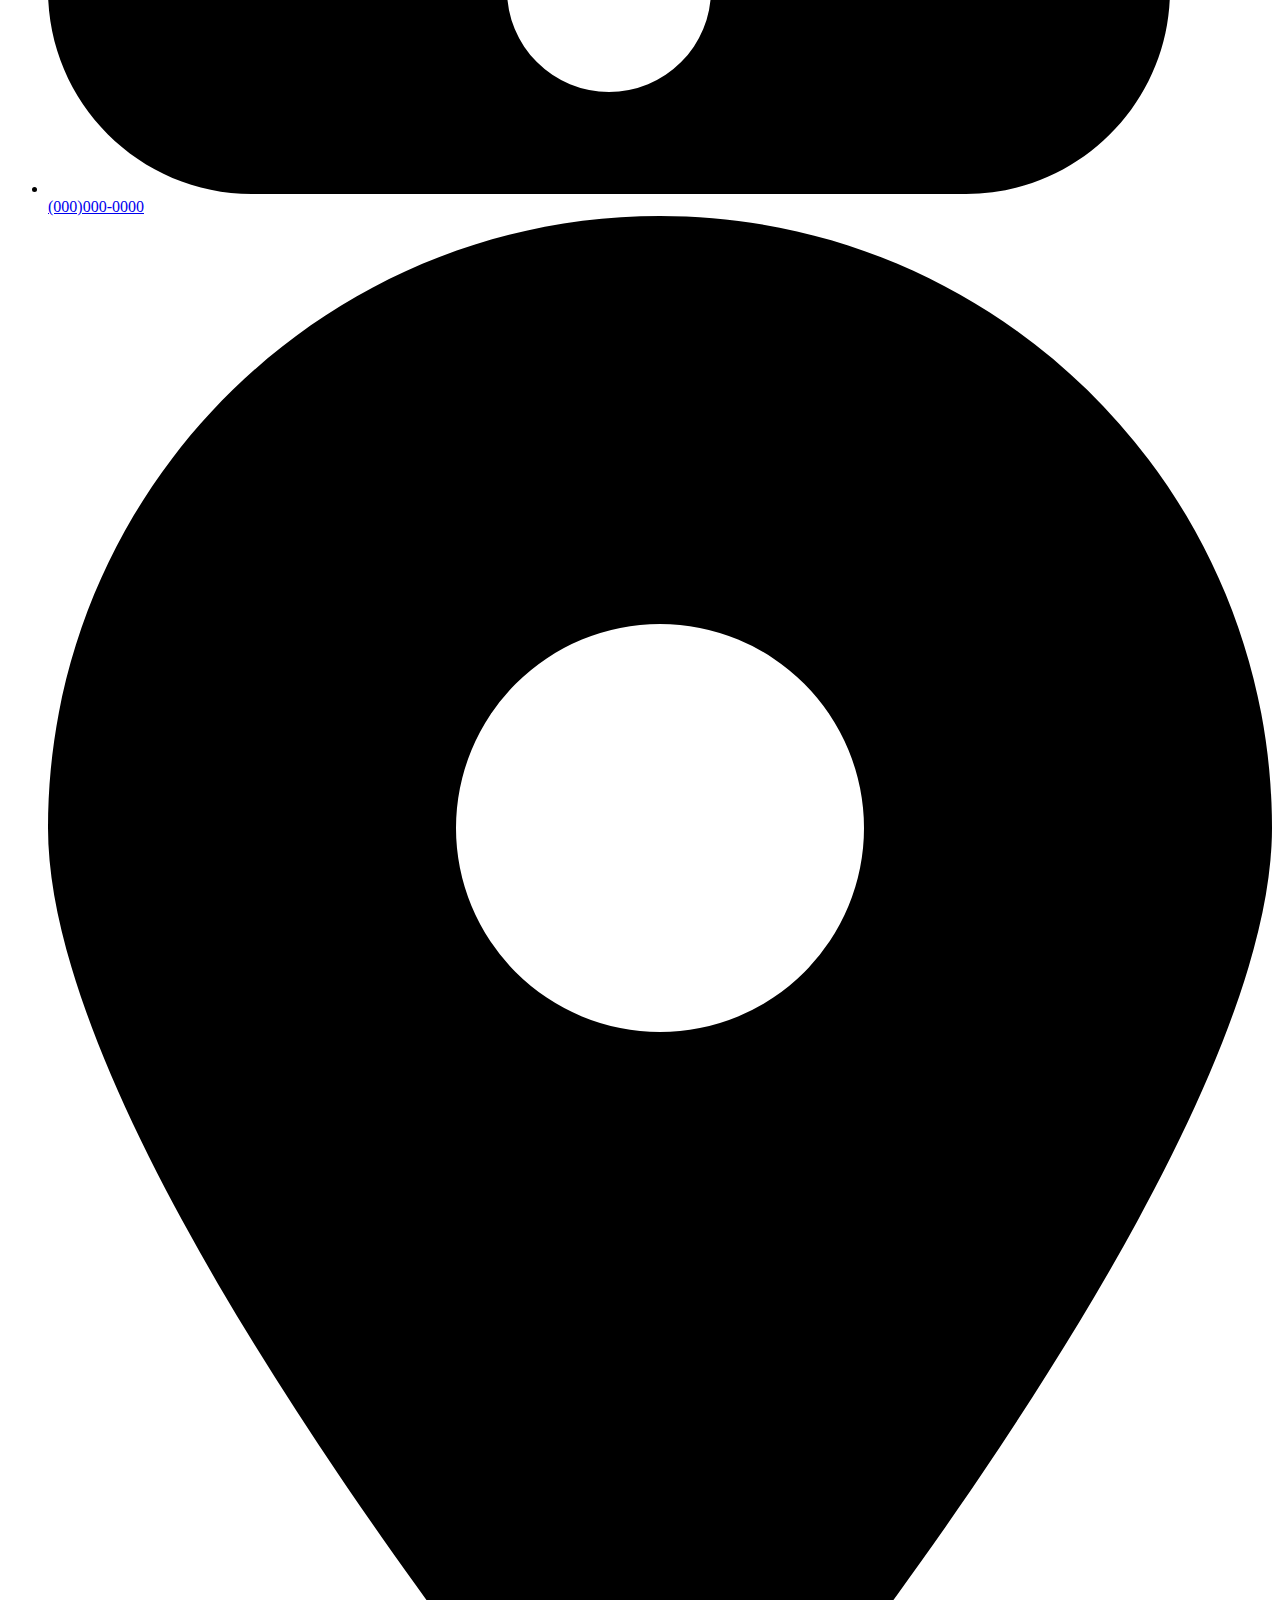
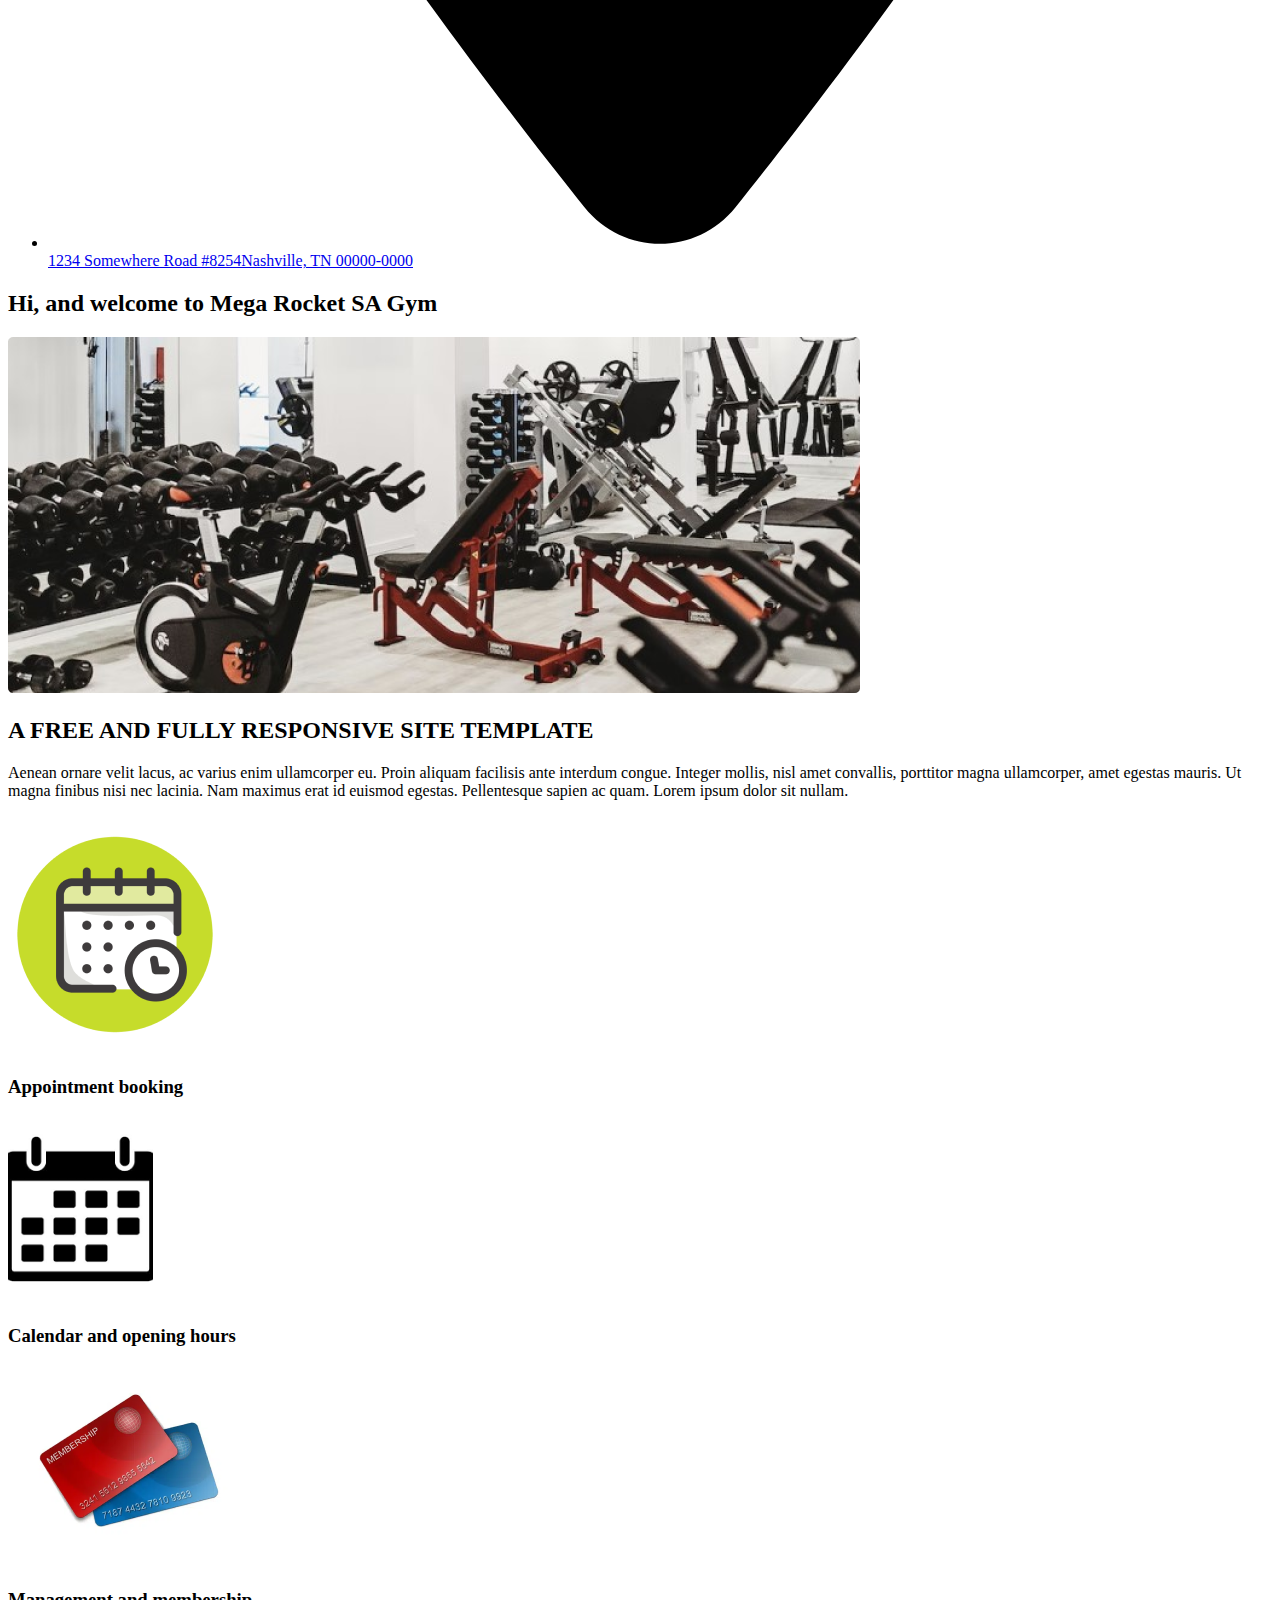
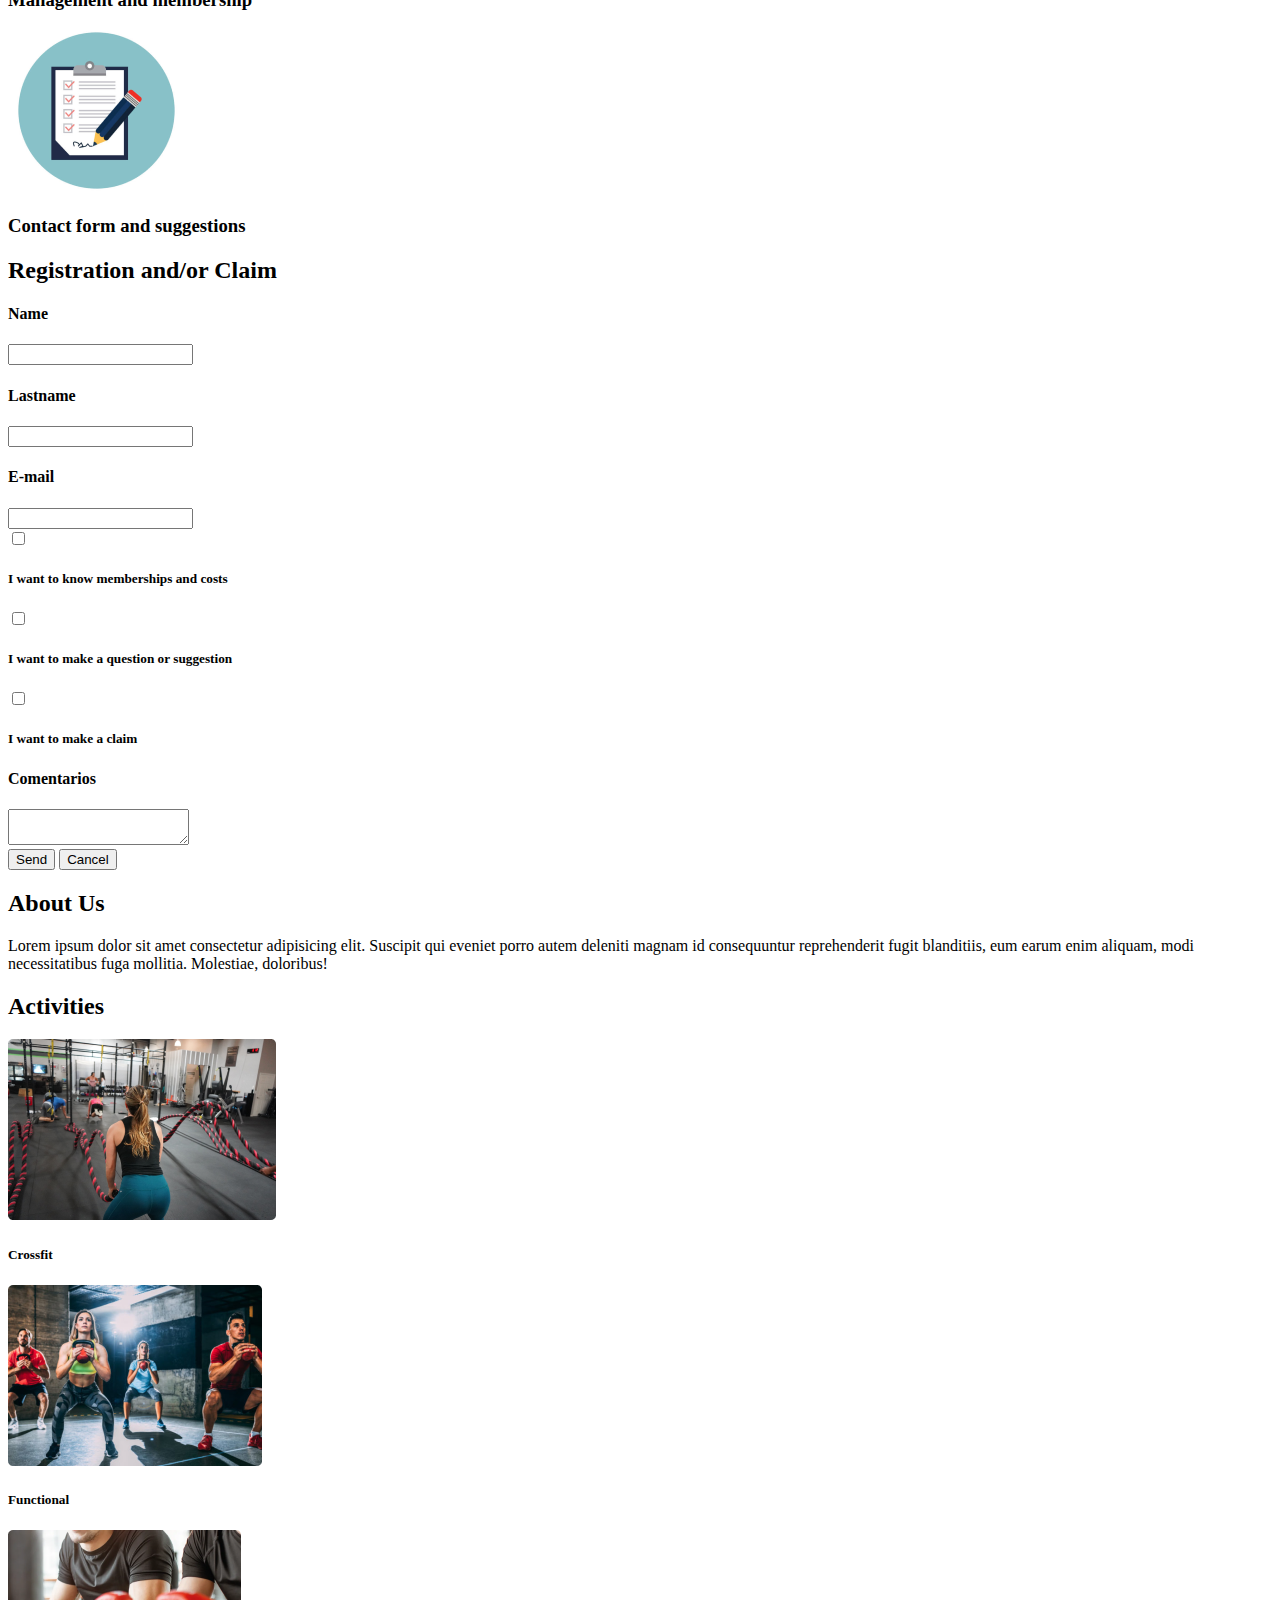
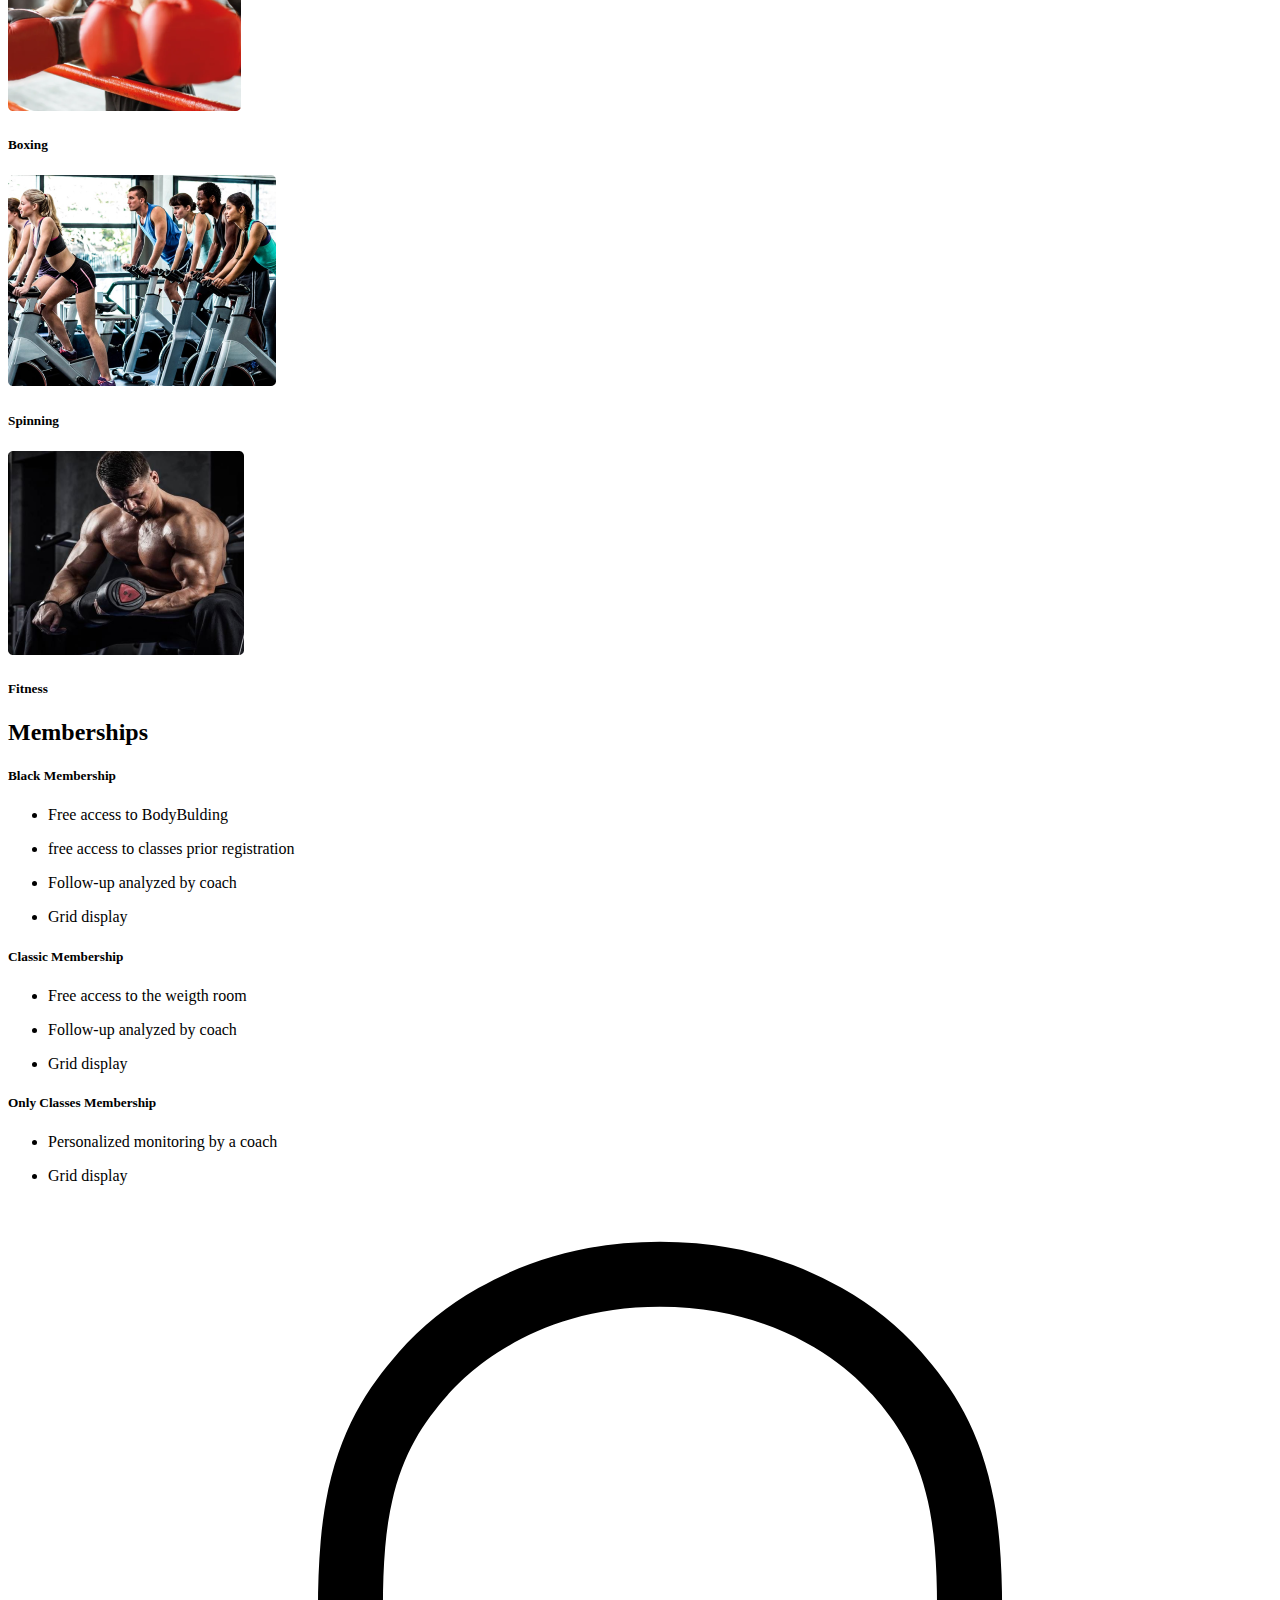
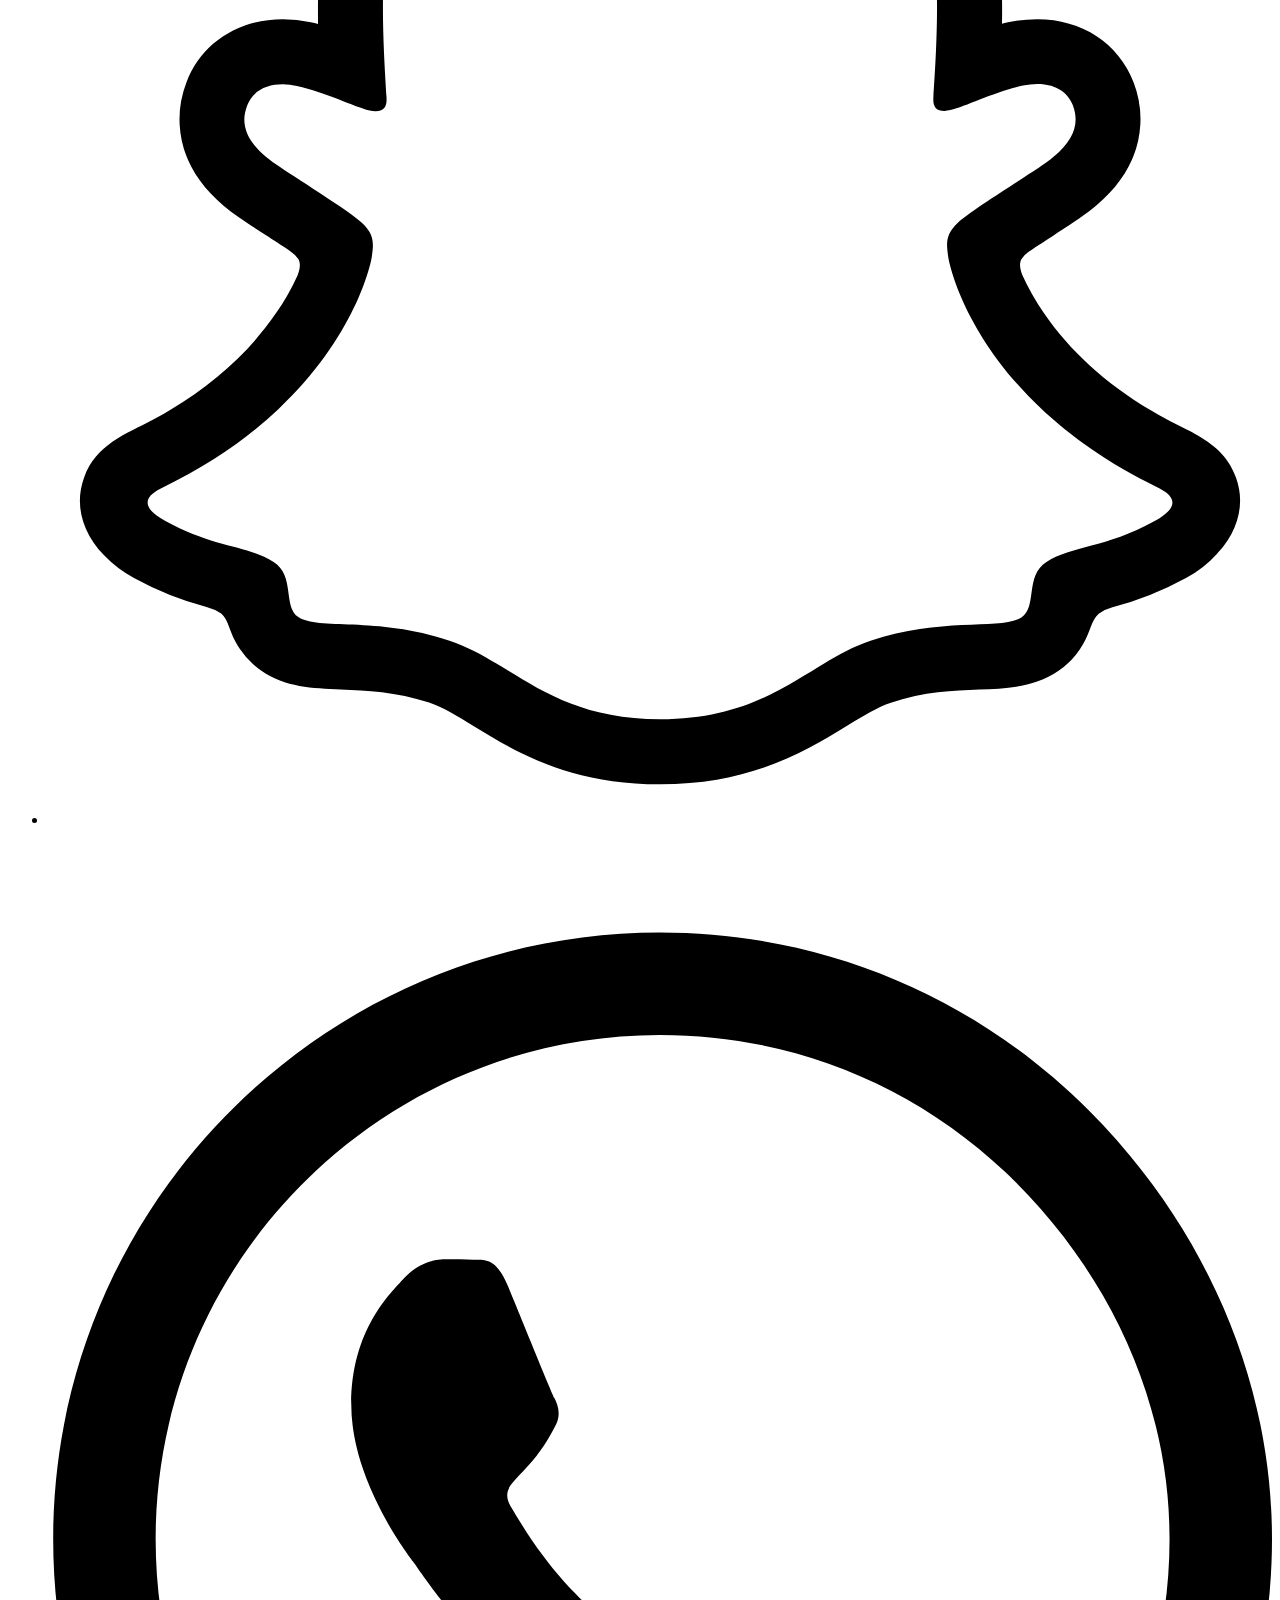
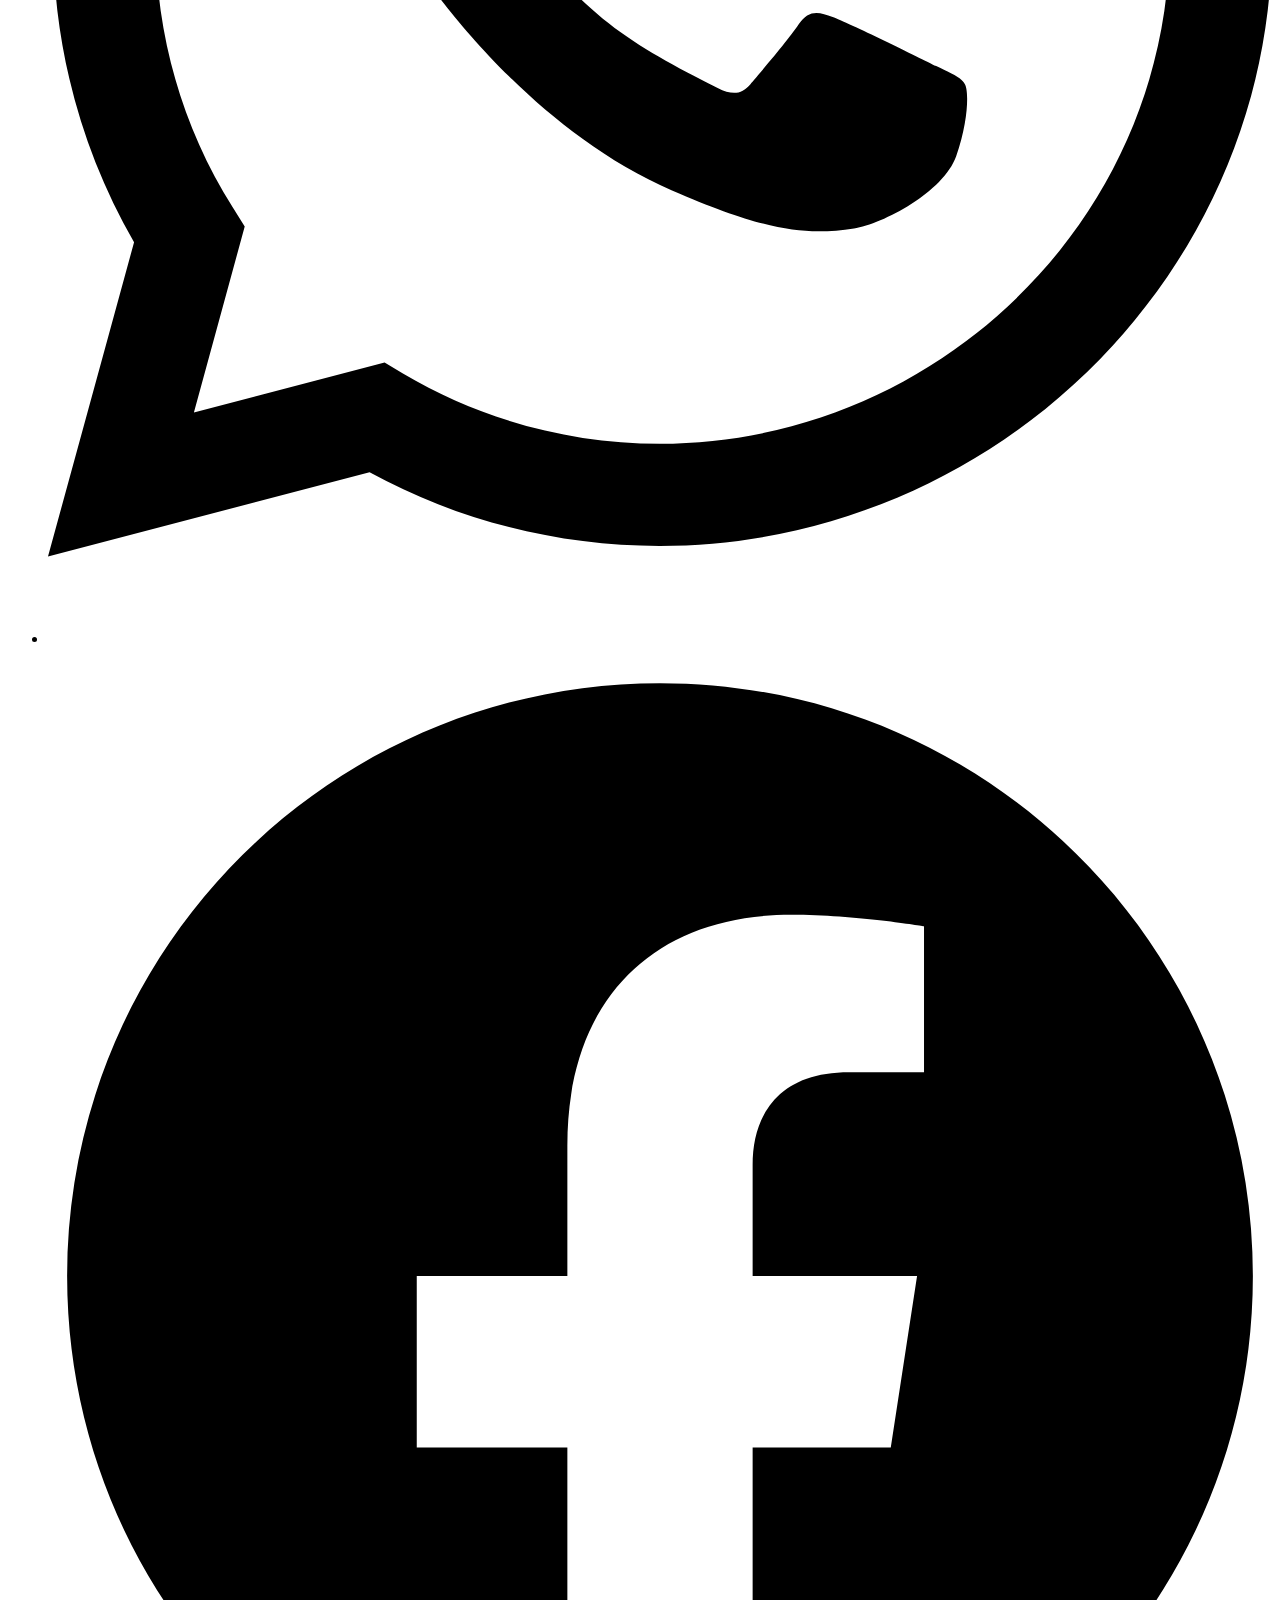
==== commit 7533c672: "Change some buttons components" ====
--- a/Week-02/index.html
+++ b/Week-02/index.html
@@ -48,14 +48,14 @@
             <ul> 
                 <li>
                     <img src="./assets/images/mail-icon.svg" alt="mail"/> 
-                    <a href="mailto:information@untitled.tld">
+                    <a href="mailto:information@untitled.tld" target="_blank">
                         information@untitled.tld
                     </a>
                 </li>
                 
                 <li>
                     <img src="./assets/images/mobile-screen-icon.svg" alt="mobile-phone"/>
-                    <a href="tel:00000000">
+                    <a href="tel:00000000" target="_blank">
                         (000)000-0000
 
                     </a>
@@ -63,7 +63,7 @@
                 
                 <li>
                     <img src="./assets/images/location-icon.svg" alt="location"/>
-                    <a href="https://www.google.com.ar/maps">
+                    <a href="https://www.google.com.ar/maps" target="_blank">
                         1234 Somewhere Road #8254Nashville, TN 00000-0000
                     </a>
                 </li>     
@@ -85,27 +85,27 @@
 <section class="section-Options">
     <div>
         <img src="./assets/images/image-calendar-01.png" alt="calendar"/>
-        <button type="button">
+        <h3>
             Appointment booking
-        </button>
+        </h3>
     </div>
     <div>
         <img src="./assets/images/image-calendar-02.png" alt="calendar"/>
-        <button type="button">
+        <h3>
             Calendar and opening hours
-        </button>
+        </h3>
     </div>
     <div>
         <img src="./assets/images/image-cards-01.png" alt="cards"/>
-        <button type="button">
+        <h3 >
             Management and membership
-        </button>
+        </h3>
     </div>
     <div>
         <img src="./assets/images/image-form-01.png" alt="form"/>
-        <button type="button">
+        <h3 >
             Contact form and suggestions
-        </button>
+        </h3>
     </div>
 </section>
 <section class="section-Registration">
@@ -283,32 +283,32 @@
     <div>
        <ul>
         <li> 
-            <img src="./assets/images/snapchat-icon.svg" alt="snapchat"/> 
-        </li>
-       </ul>
-       <ul>
-        <li> 
-            <img src="./assets/images/whatsapp-icon.svg" alt="whatsapp"/> 
-        </li>
-       </ul>
-       <ul>
-        <li> 
-            <img src="./assets/images/facebook-icon.svg" alt="facebook"/> 
-        </li>
-       </ul>
-       <ul>
-        <li> 
-            <img src="./assets/images/instagram-icon.svg" alt="instagram"/> 
-        </li>
-       </ul>
-       <ul>
-        <li> 
-            <img src="./assets/images/telegram-icon.svg" alt="telegram"/> 
-        </li>
-       </ul>
-       <ul>
-        <li> 
-            <img src="./assets/images/linkedin-icon.svg" alt="linkedin"/> 
+            <a target="_blank" href=""><img src="./assets/images/snapchat-icon.svg" alt="snapchat"/> </a>
+        </li>
+       </ul>
+       <ul>
+        <li> 
+            <a target="_blank" href=""><img src="./assets/images/whatsapp-icon.svg" alt="whatsapp"/> </a>
+        </li>
+       </ul>
+       <ul>
+        <li> 
+            <a target="_blank" href=""><img src="./assets/images/facebook-icon.svg" alt="facebook"/> </a>
+        </li>
+       </ul>
+       <ul>
+        <li> 
+            <a target="_blank" href=""><img src="./assets/images/instagram-icon.svg" alt="instagram"/> </a>
+        </li>
+       </ul>
+       <ul>
+        <li> 
+            <a target="_blank" href=""><img src="./assets/images/telegram-icon.svg" alt="telegram"/> </a>
+        </li>
+       </ul>
+       <ul>
+        <li> 
+            <a target="_blank" href=""><img src="./assets/images/linkedin-icon.svg" alt="linkedin"/> </a>
         </li>
        </ul>
     </div>
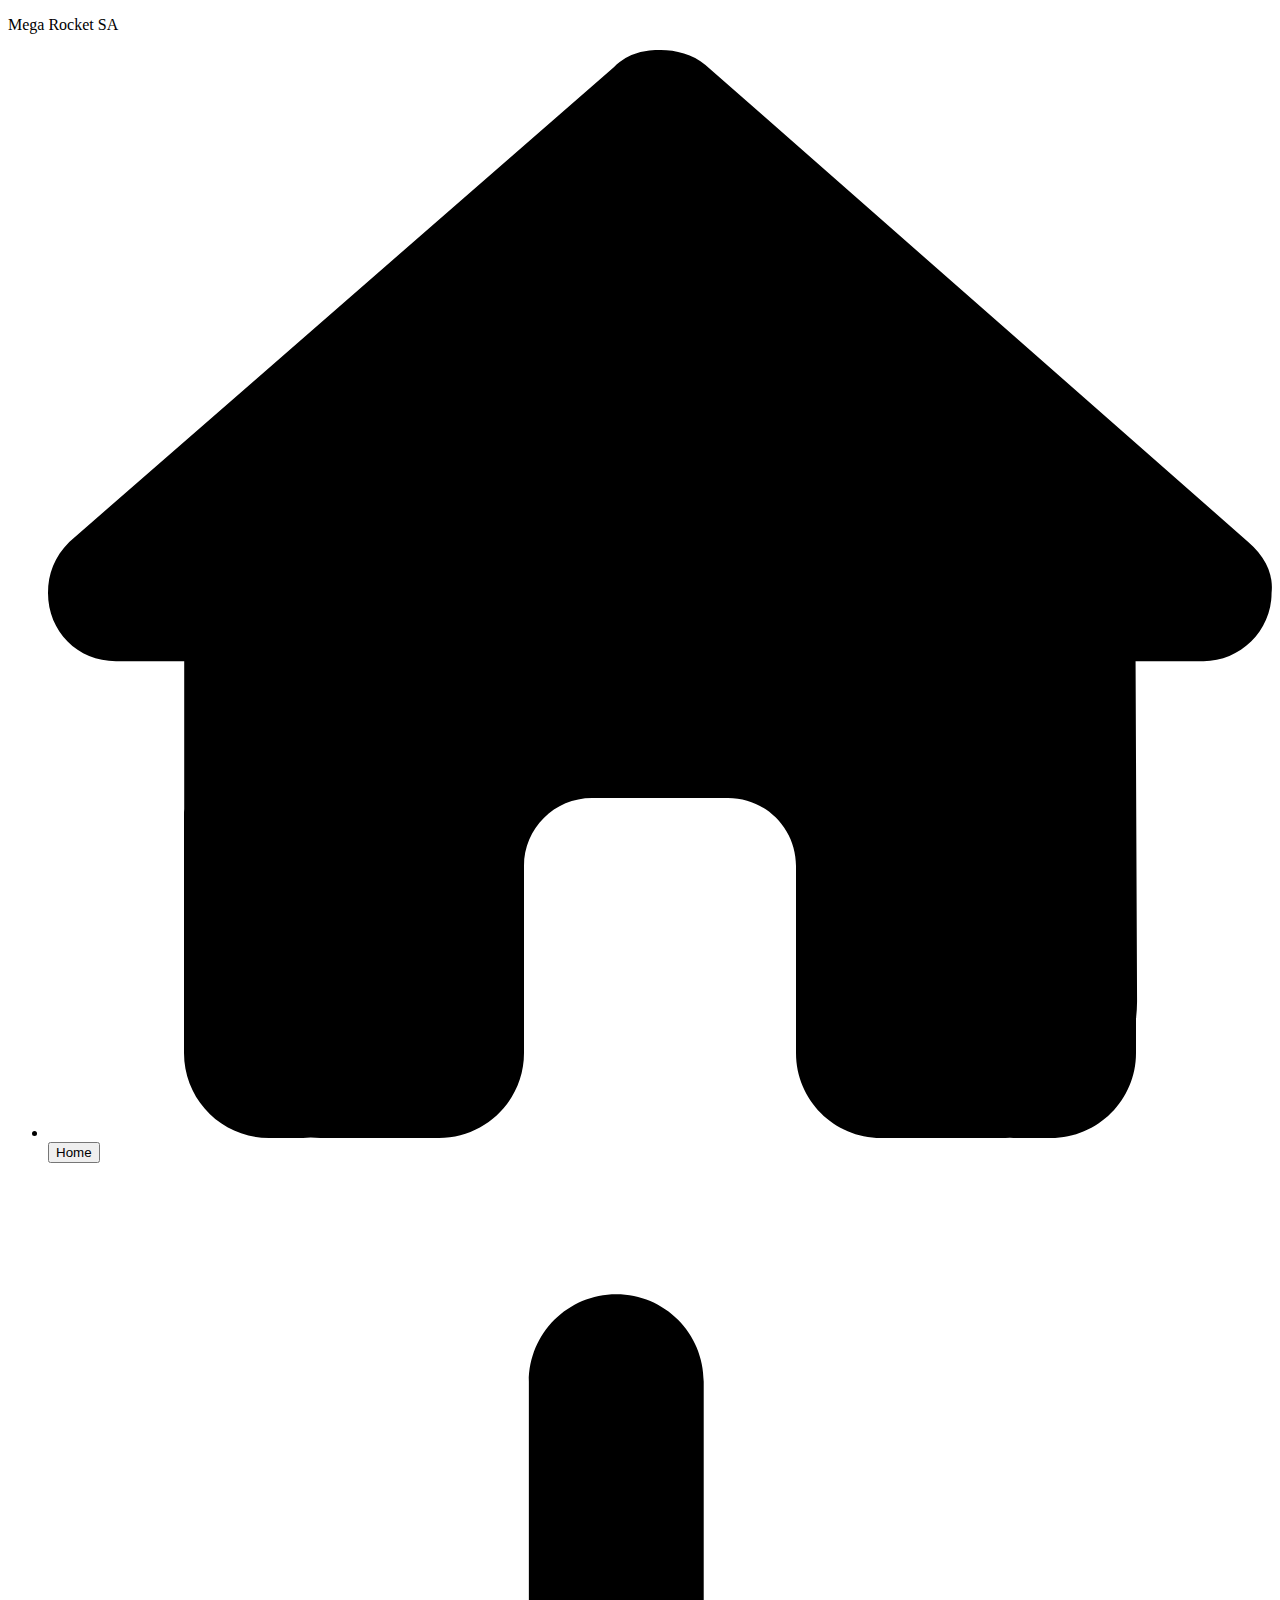
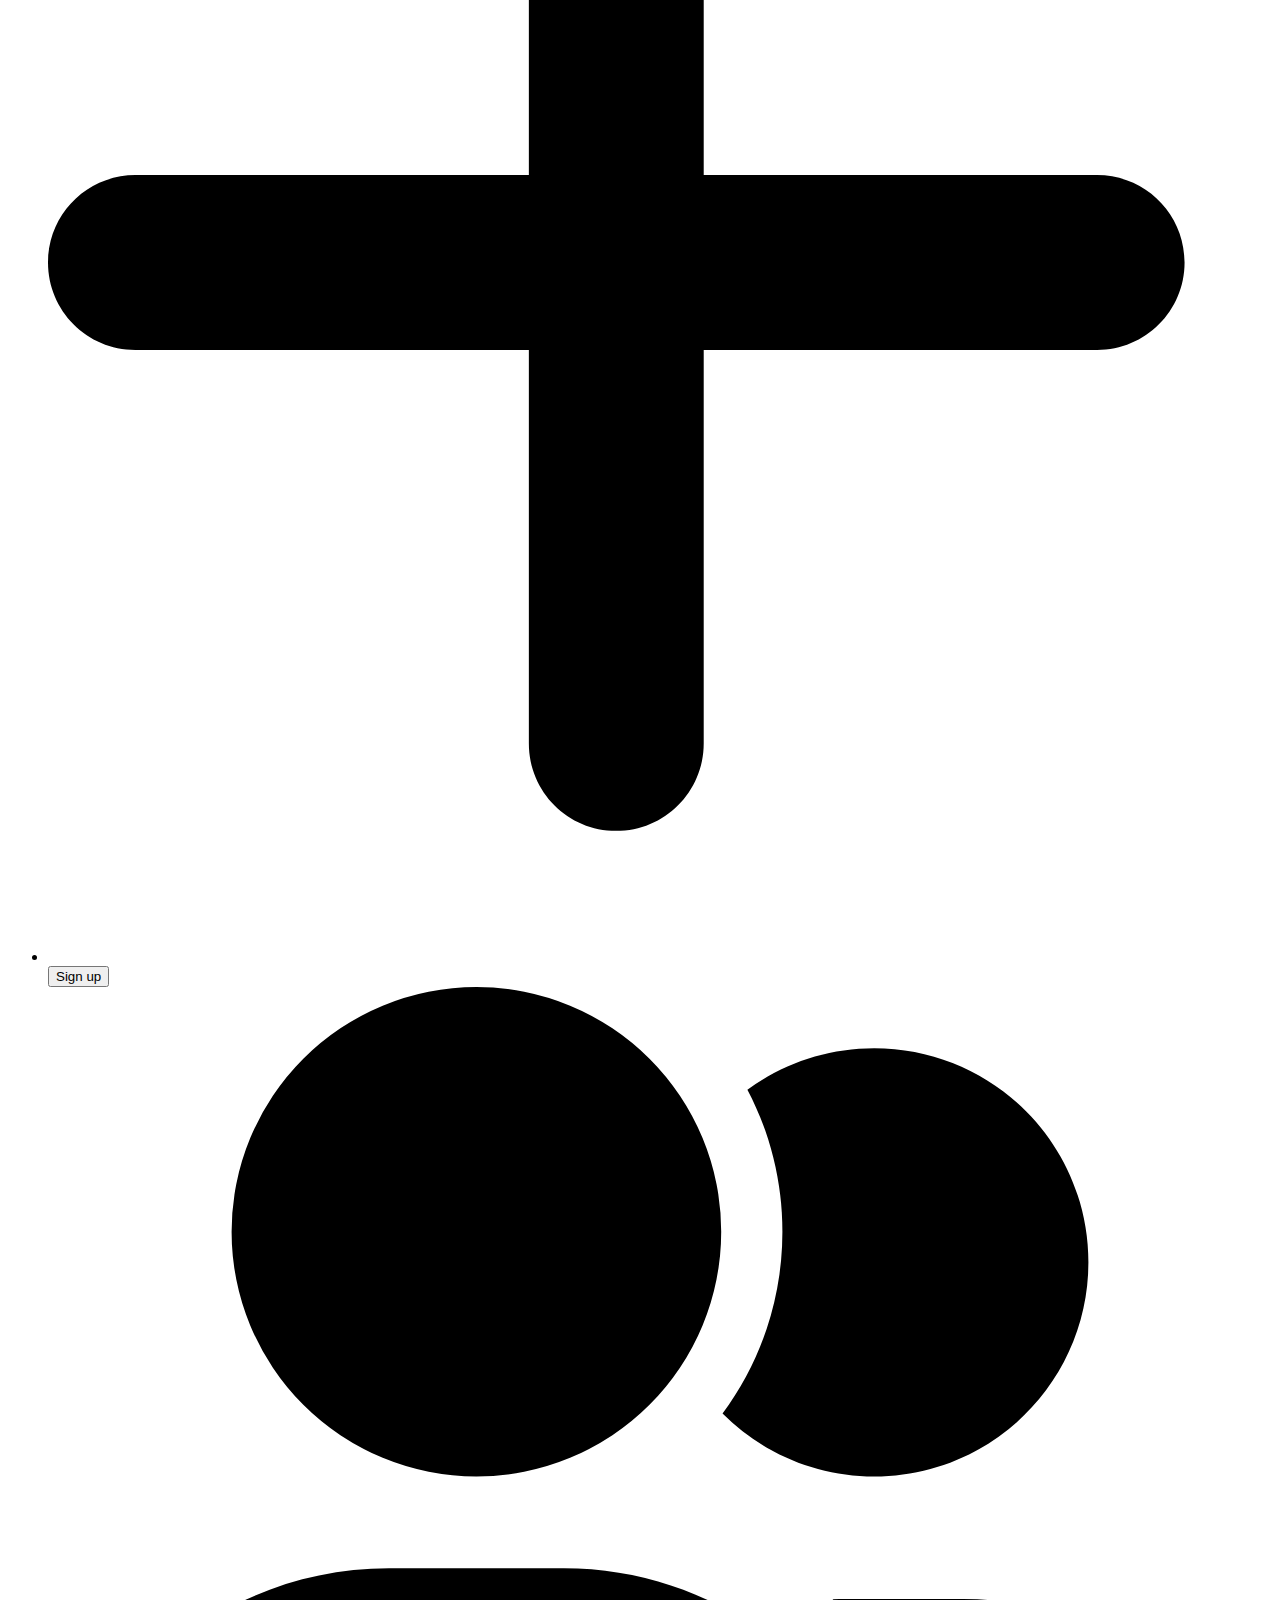
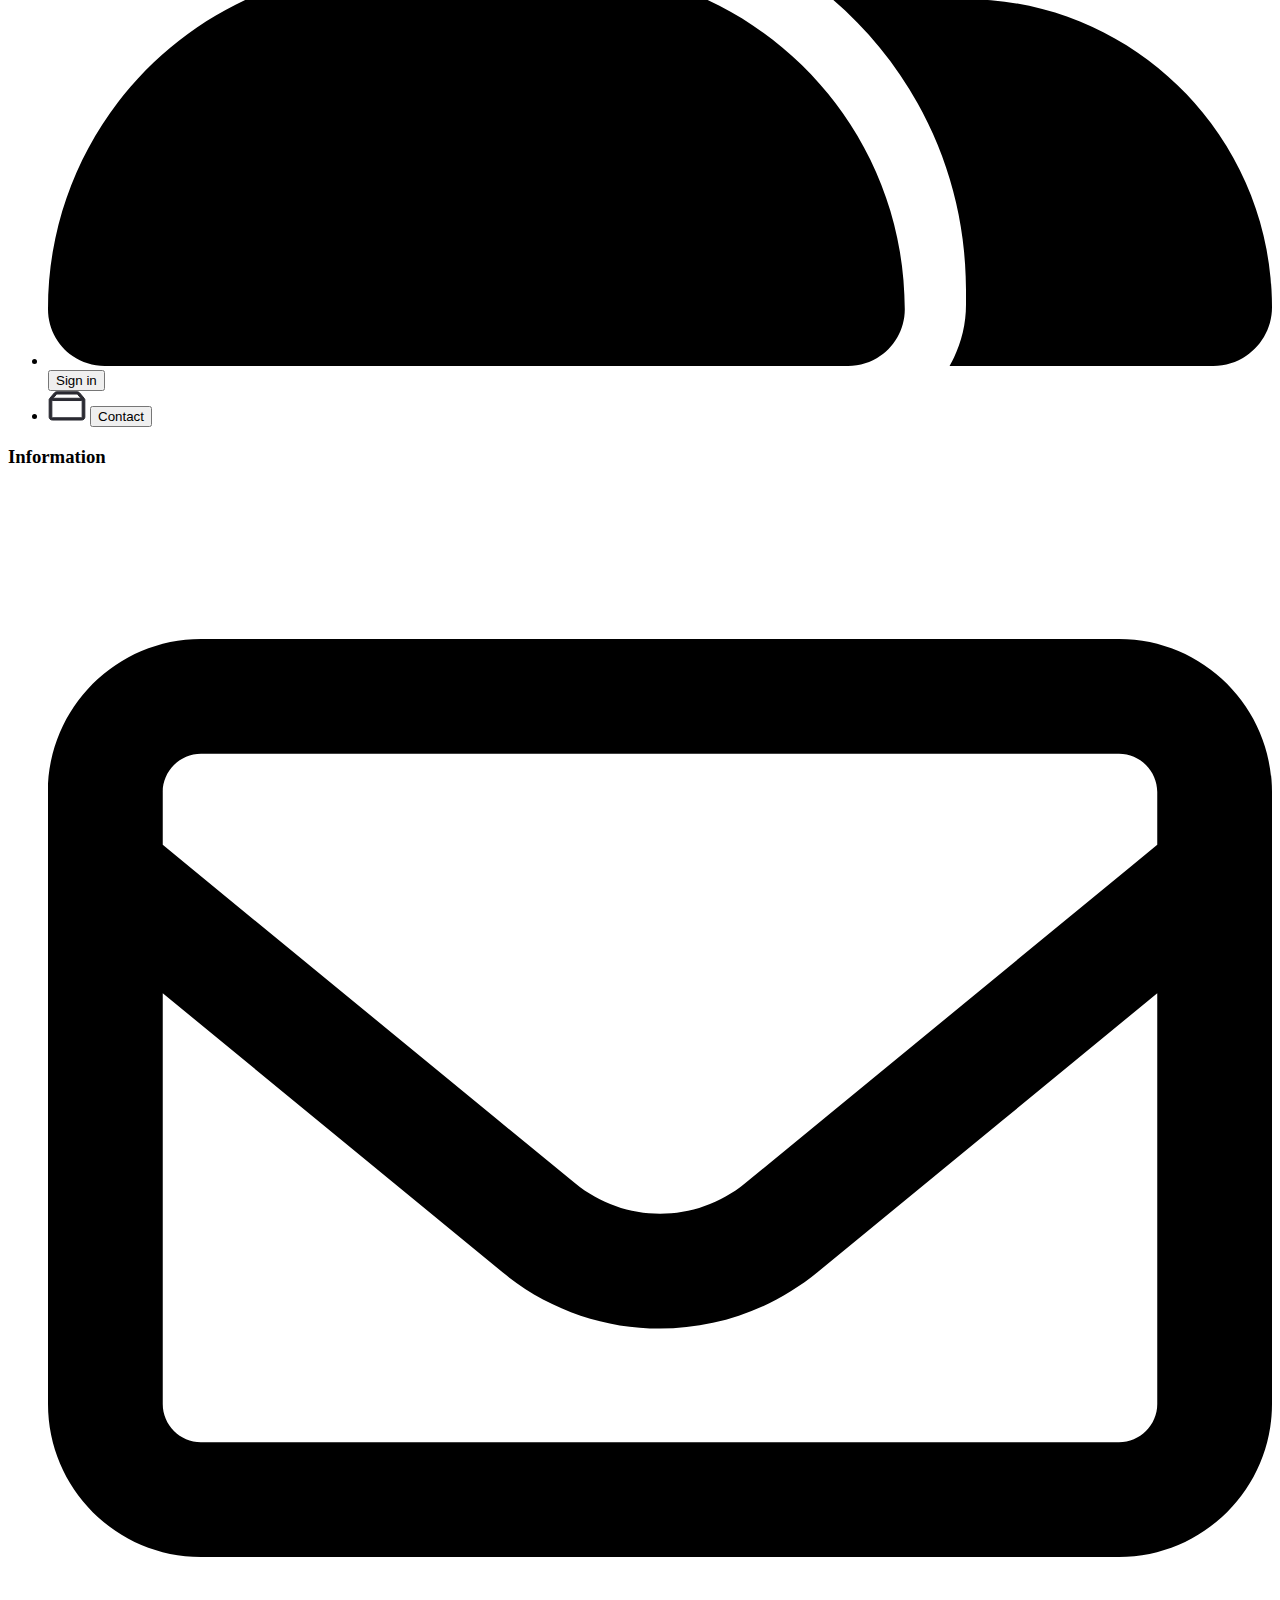
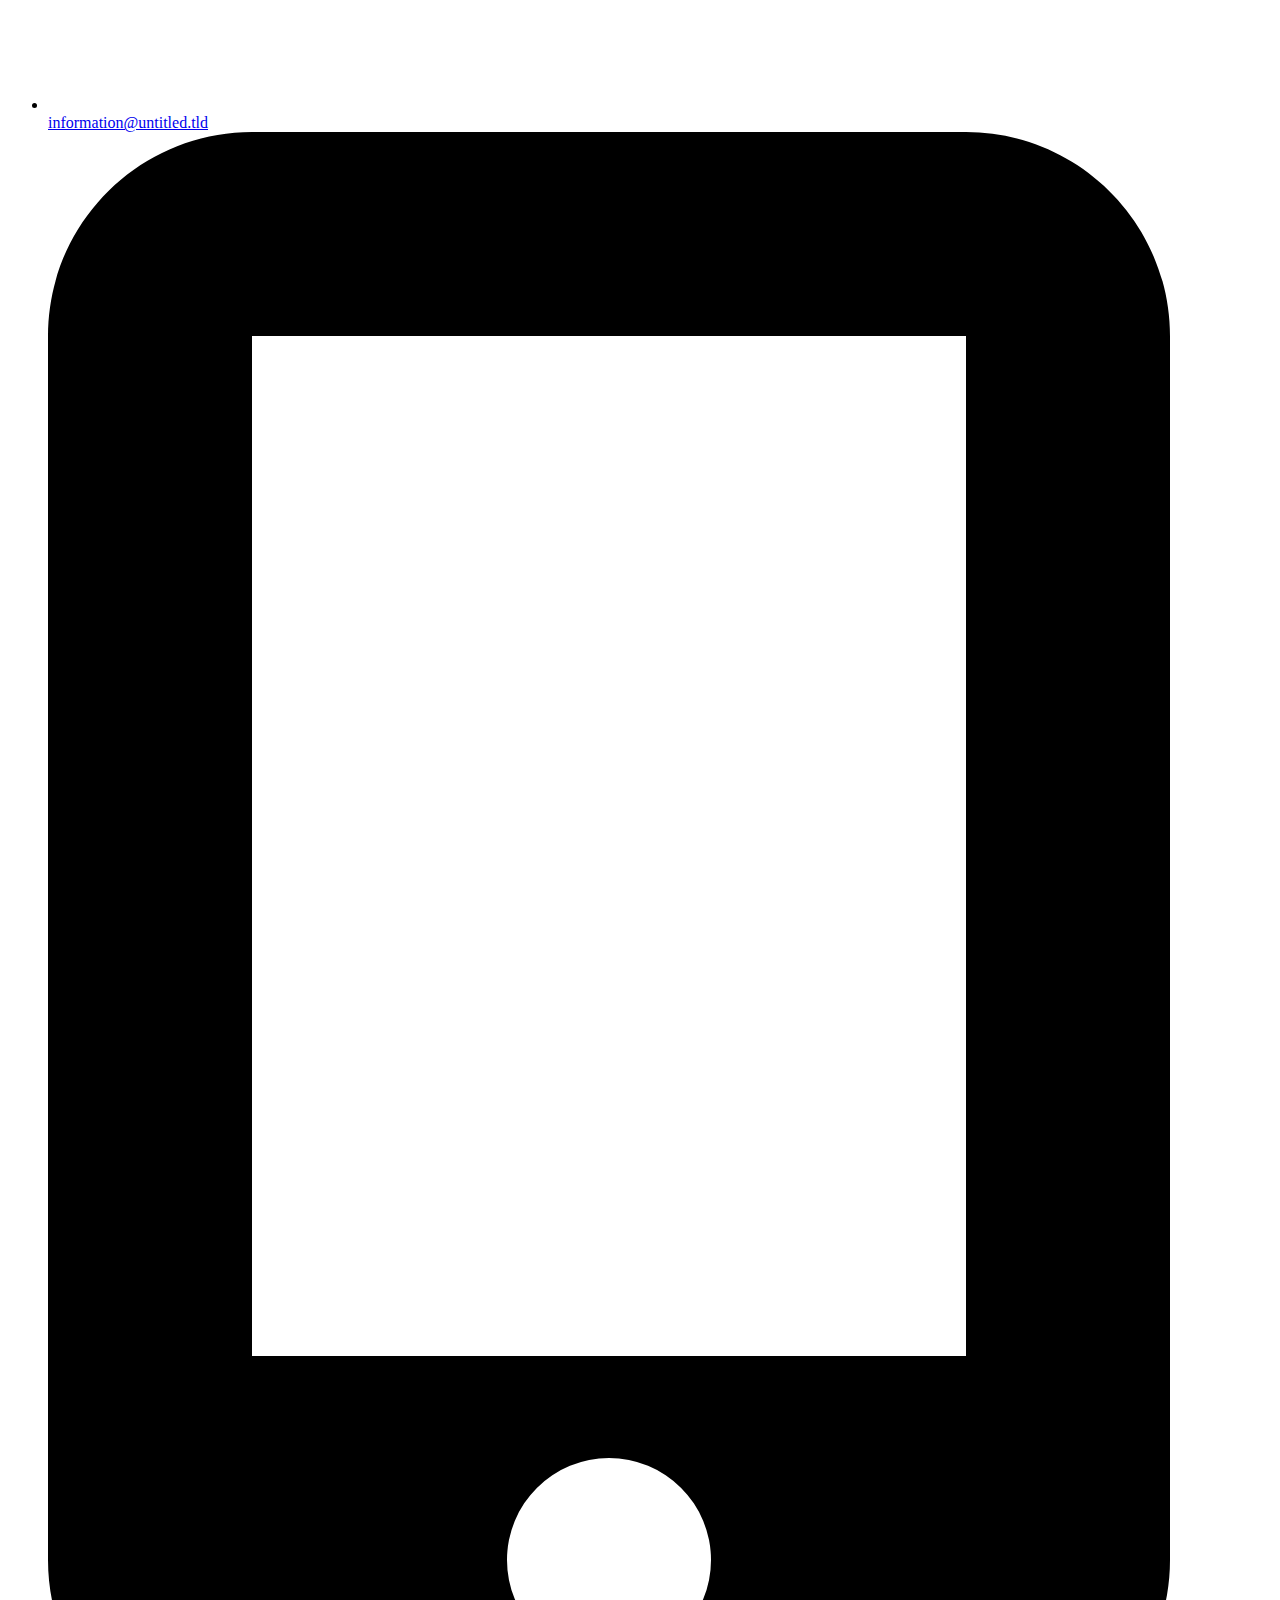
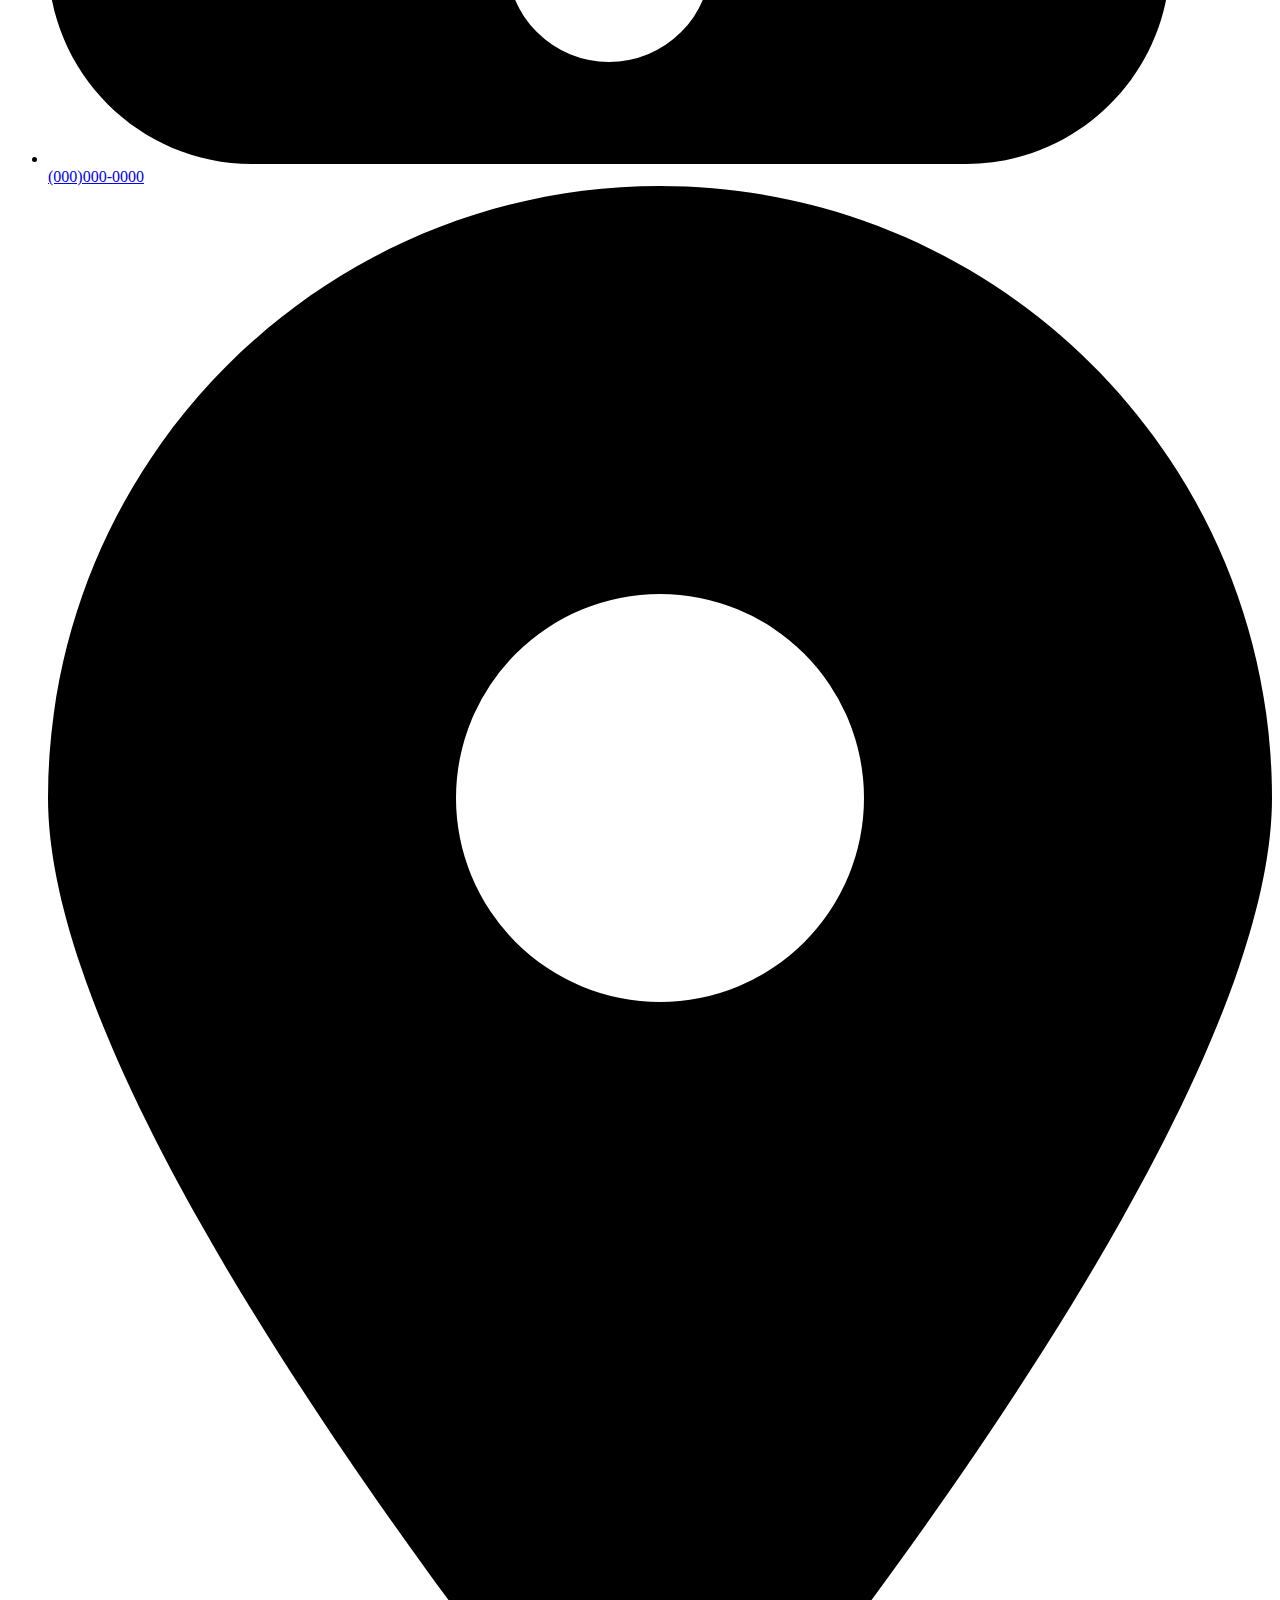
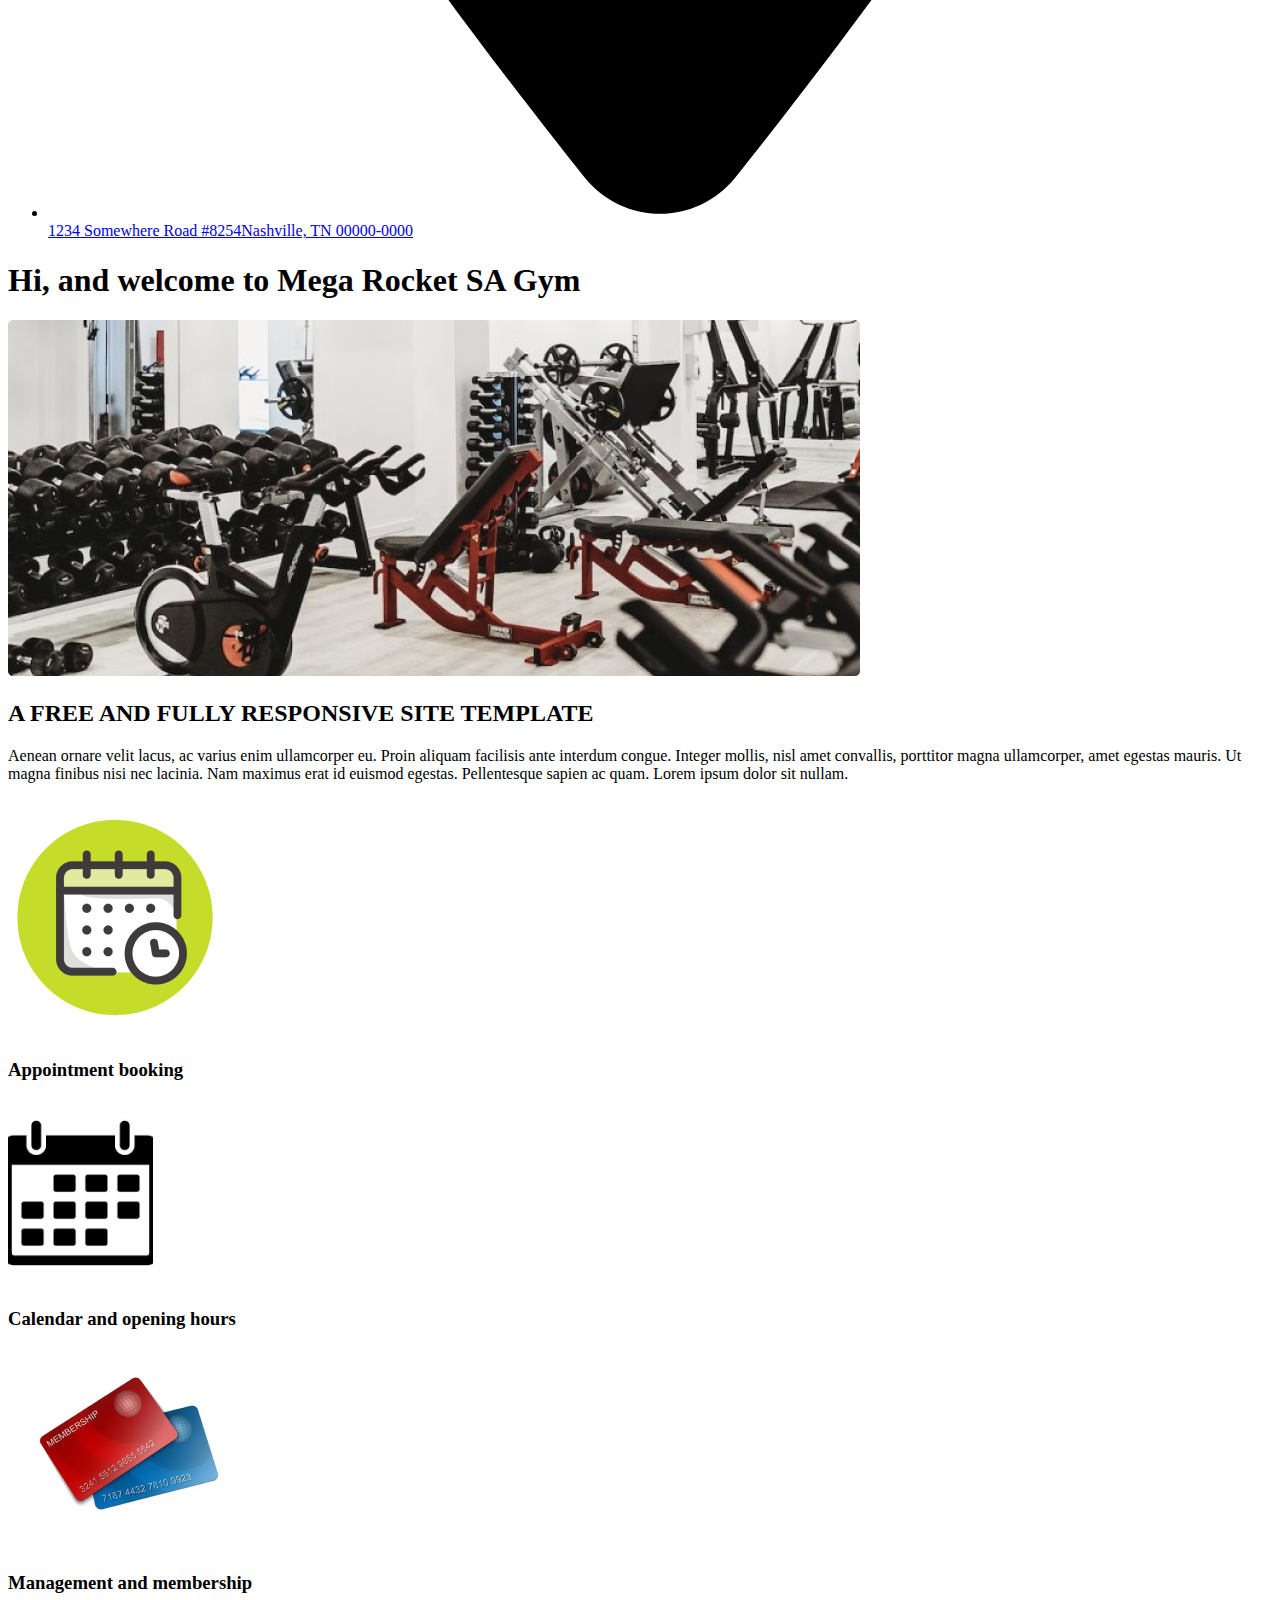
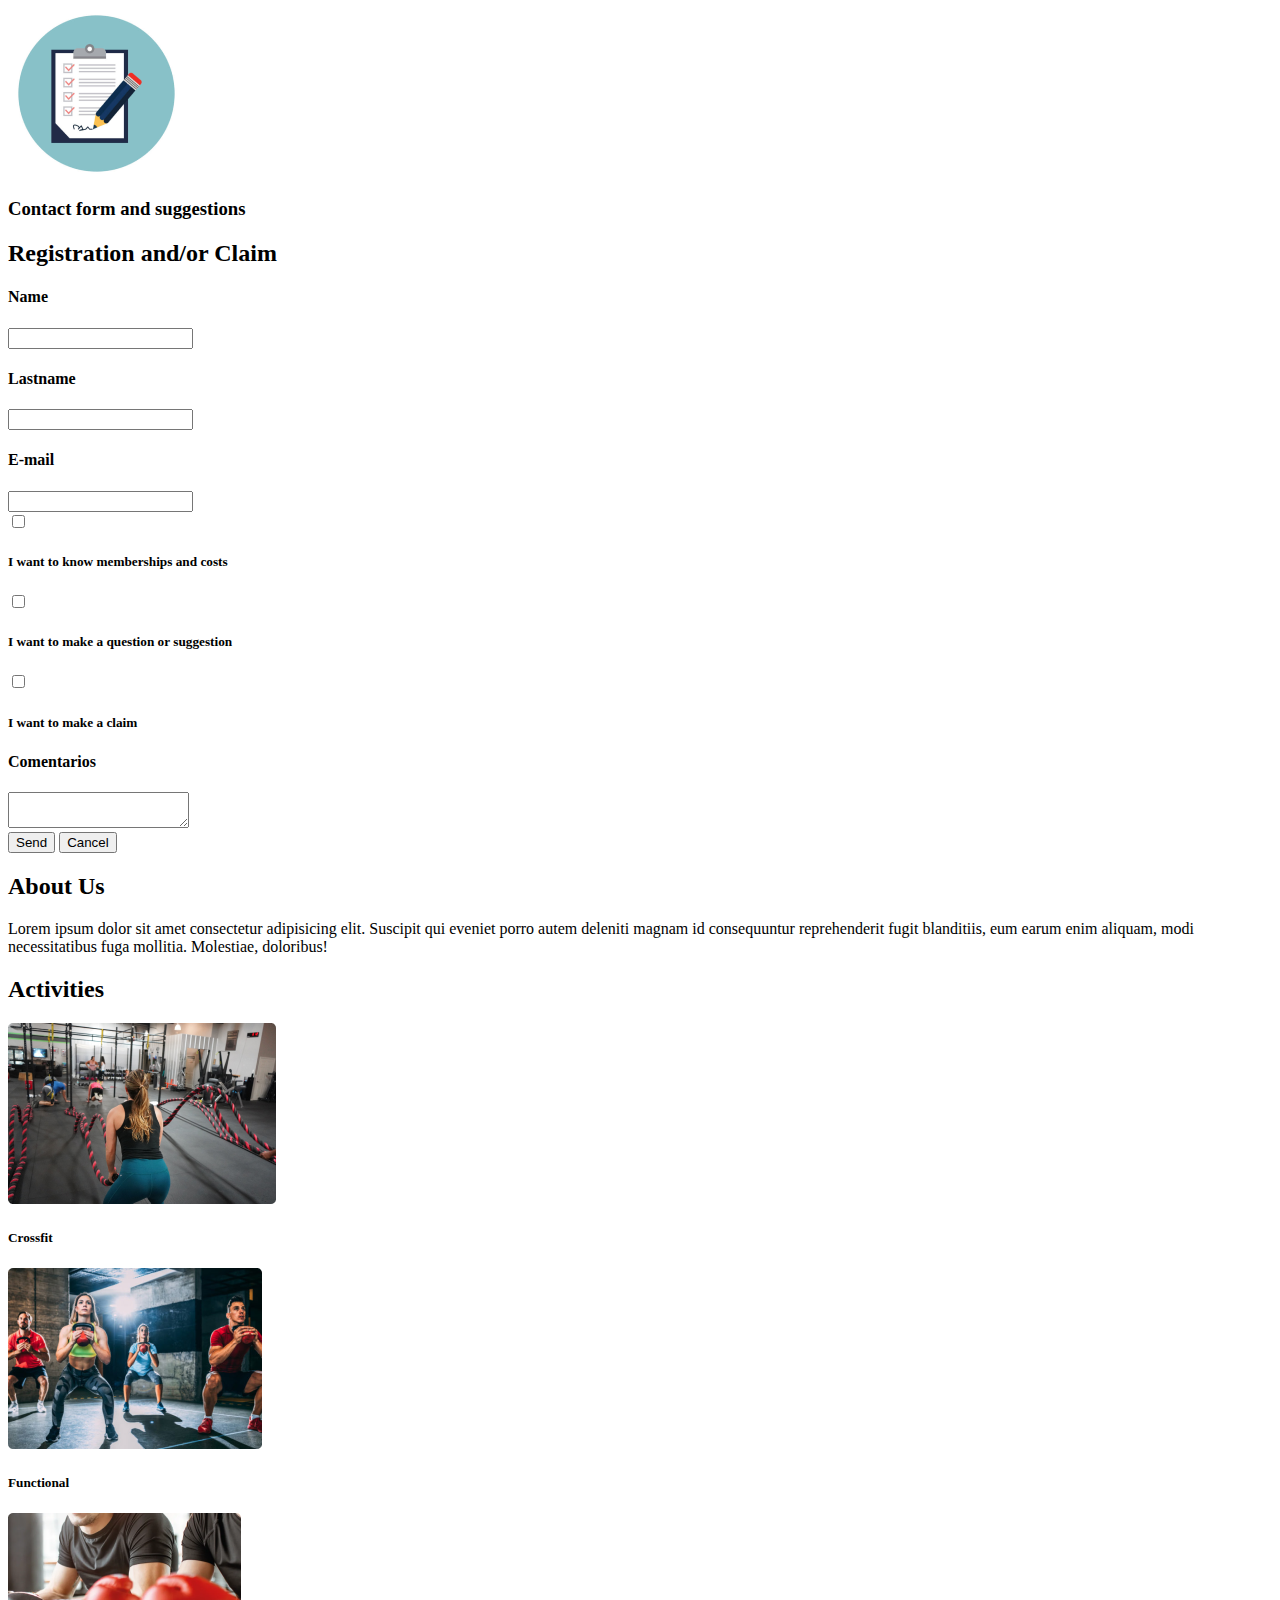
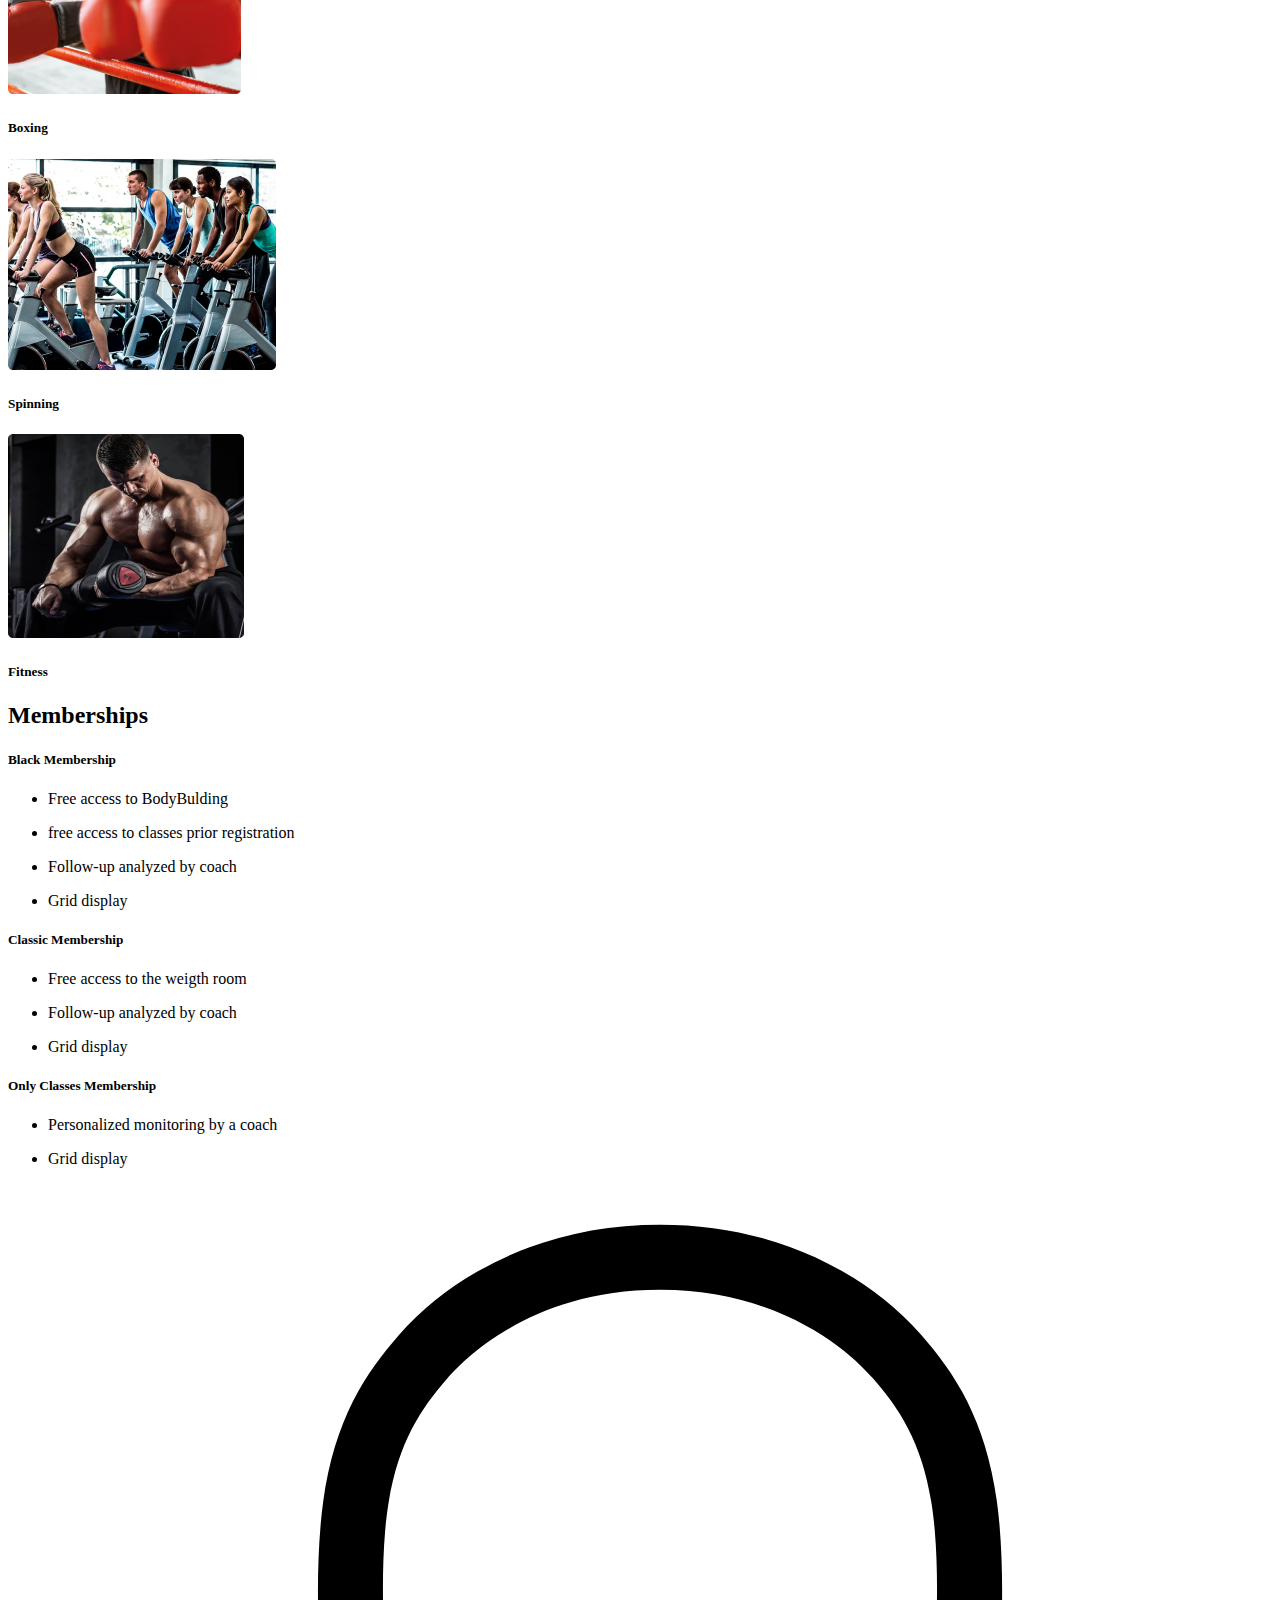
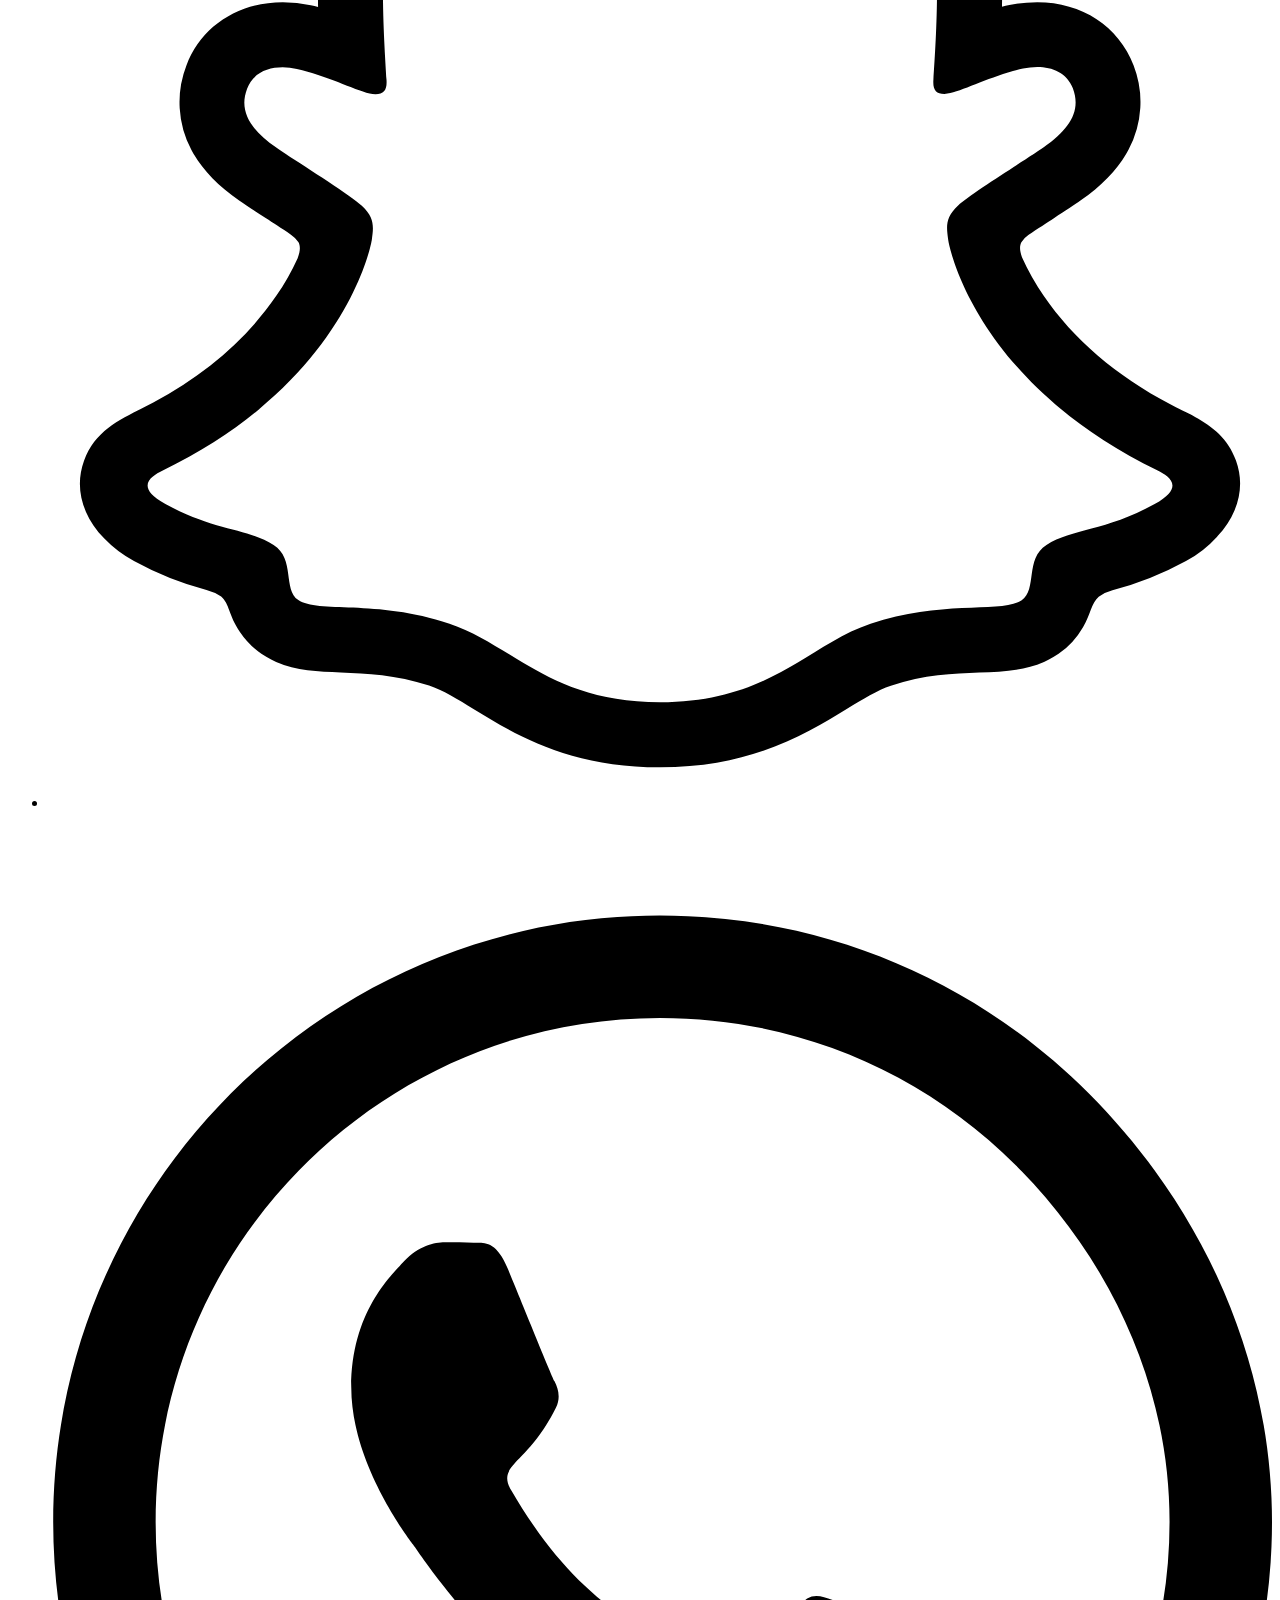
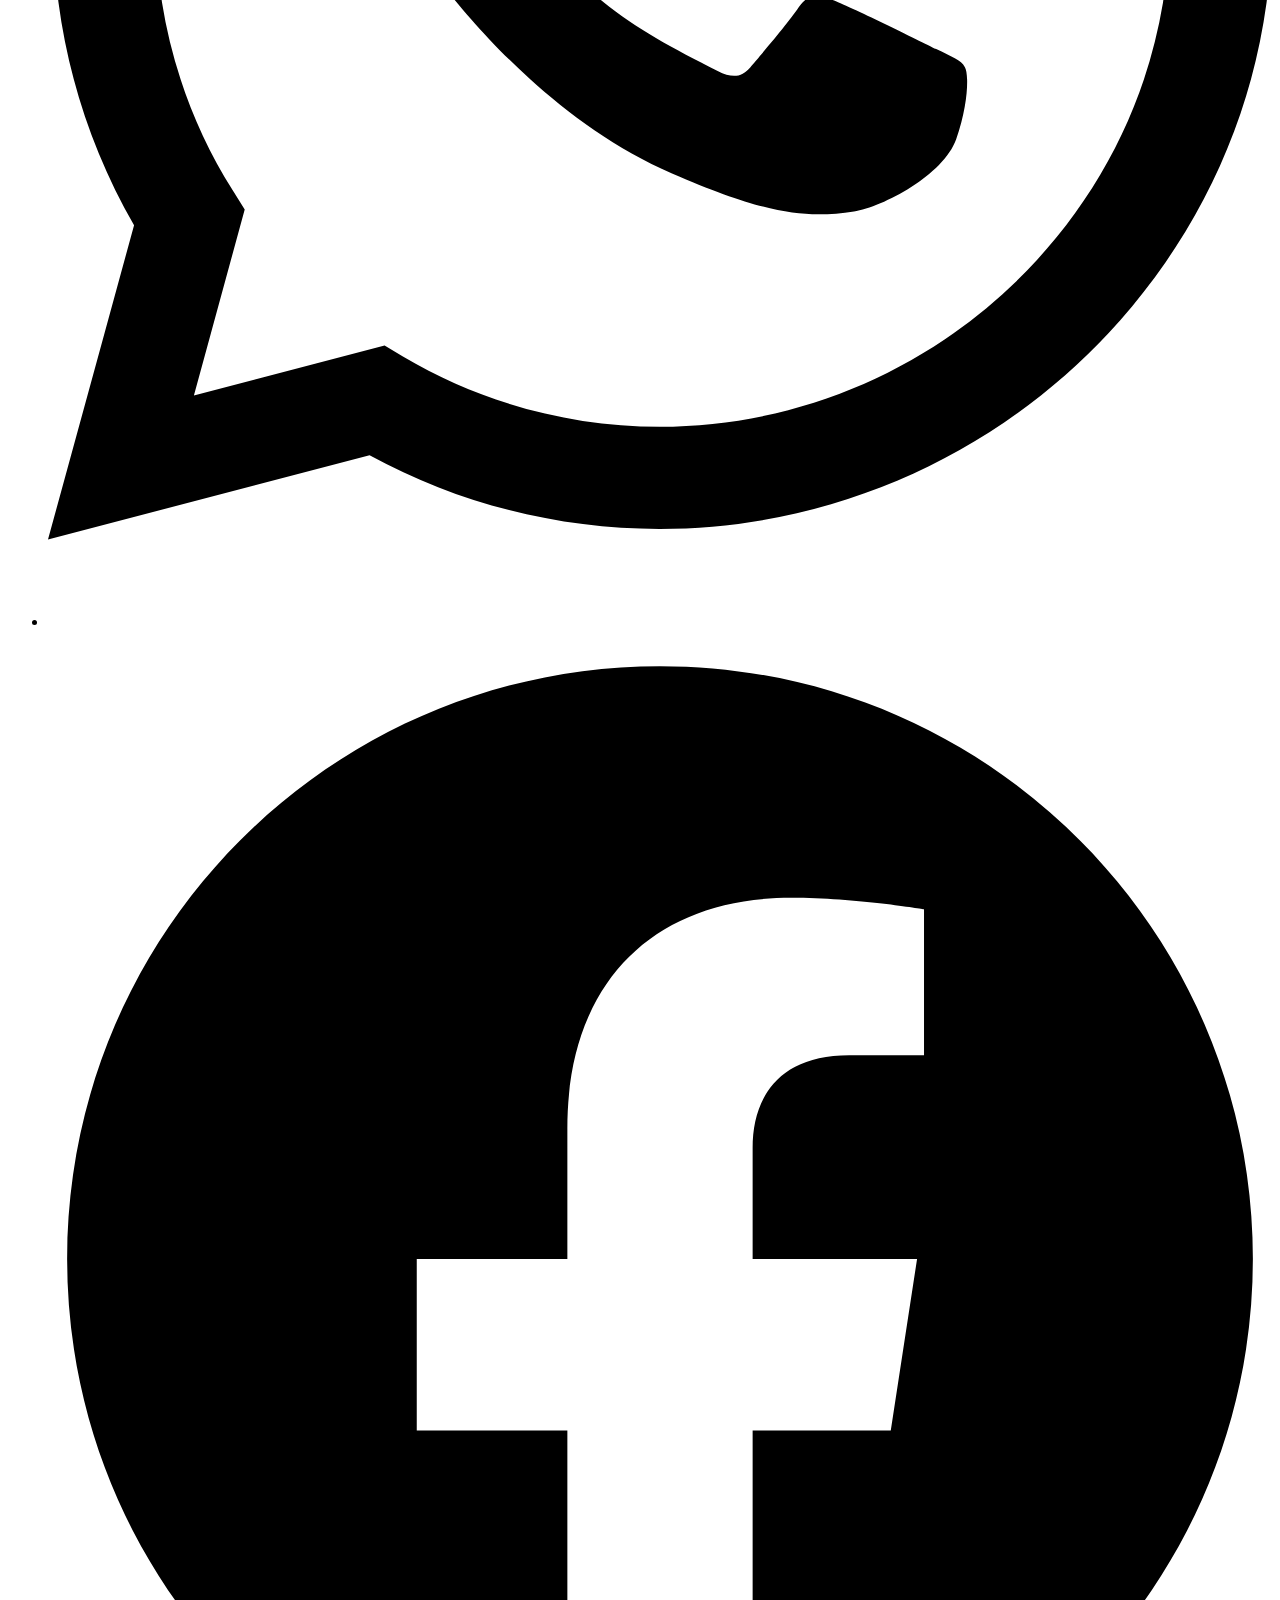
==== commit a0052fae: "Final details" ====
--- a/Week-02/index.html
+++ b/Week-02/index.html
@@ -10,9 +10,9 @@
 </head>
 <body>
     <header>
-        <h1>
+        <p>
             Mega Rocket SA
-        </h1>
+        </p>
     </header>
     <aside>
         <ul>
@@ -70,9 +70,9 @@
             </ul>
         </aside>
 <section class="section-Home">
-    <h2>
+    <h1>
         Hi, and welcome to Mega Rocket SA Gym
-    </h2>
+    </h1>
     <img src="./assets/images/photo-home.png" alt="home"/>
     <h2>
         A FREE AND FULLY RESPONSIVE SITE TEMPLATE
